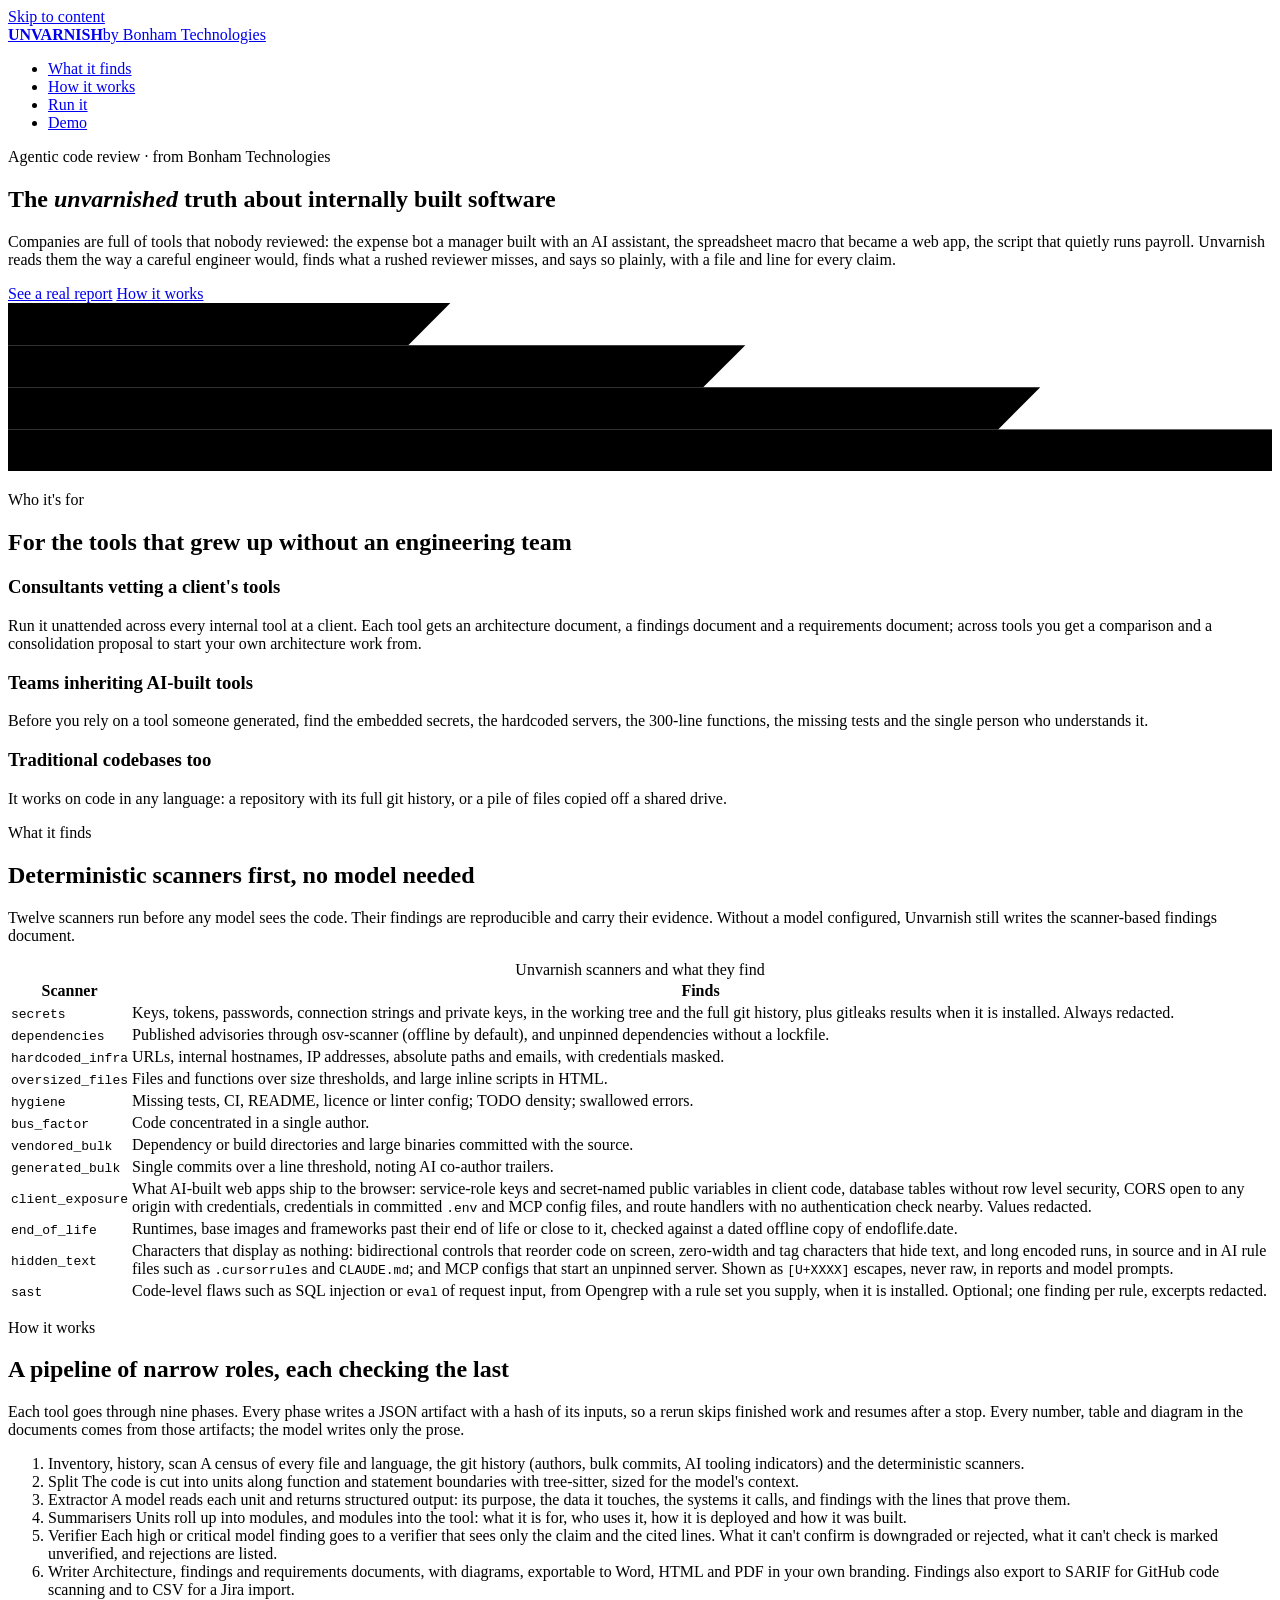
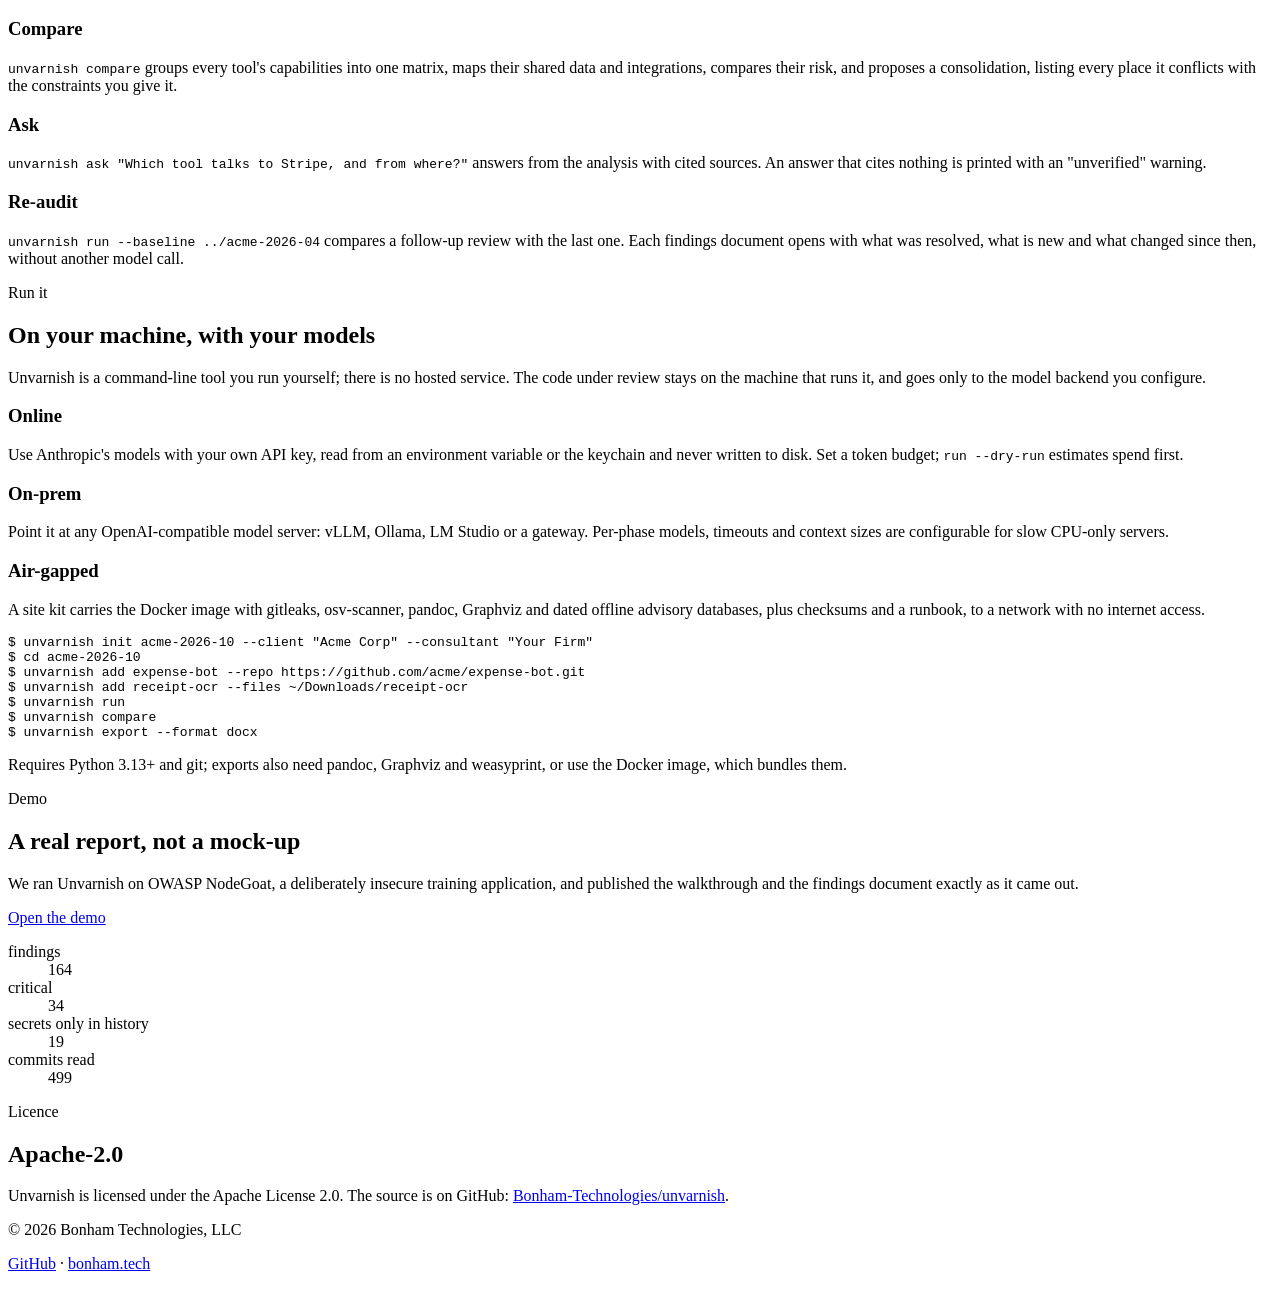
==== site/index.html @ 3416f508 "Merge remote-tracking branch 'origin/main' into UNVAR-89 Signed-off-by: Matt Bonham <100714890+mrbon" ====
<!DOCTYPE html>
<html lang="en">
<head>
    <meta charset="UTF-8">
    <meta name="viewport" content="width=device-width, initial-scale=1.0">
    <title>Unvarnish | The unvarnished truth about internally built software</title>
    <meta name="description" content="Unvarnish is a command-line tool for vetting internally built, often AI-generated tools. Point it at a repository or a pile of files and get evidence-backed findings, architecture and requirements documents, every claim traceable to a file and line.">
    <meta name="theme-color" content="#f3f0e8" media="(prefers-color-scheme: light)">
    <meta name="theme-color" content="#0f1113" media="(prefers-color-scheme: dark)">
    <link rel="canonical" href="https://unvarnish.tech/">
    <link rel="icon" href="/favicon.svg" type="image/svg+xml">

    <meta property="og:title" content="Unvarnish | Code review for the tools nobody reviewed">
    <meta property="og:description" content="Evidence-backed findings for internally built and AI-generated tools. Runs on your machine, online or air-gapped.">
    <meta property="og:type" content="website">
    <meta property="og:url" content="https://unvarnish.tech/">
    <meta property="og:image" content="https://unvarnish.tech/og-image.png">
    <meta property="og:image:width" content="1200">
    <meta property="og:image:height" content="630">
    <meta property="og:image:alt" content="Unvarnish: the unvarnished truth about internally built software">
    <meta property="og:site_name" content="Unvarnish">
    <meta name="twitter:card" content="summary_large_image">
    <meta name="twitter:title" content="Unvarnish | Code review for the tools nobody reviewed">
    <meta name="twitter:description" content="Evidence-backed findings for internally built and AI-generated tools. Runs on your machine, online or air-gapped.">
    <meta name="twitter:image" content="https://unvarnish.tech/og-image.png">

    <script type="application/ld+json">
    {
        "@context": "https://schema.org",
        "@type": "SoftwareApplication",
        "name": "Unvarnish",
        "url": "https://unvarnish.tech/",
        "applicationCategory": "DeveloperApplication",
        "operatingSystem": "Linux, macOS, Docker",
        "description": "A command-line tool for vetting internally built, often AI-generated tools: evidence-backed findings, architecture and requirements documents, and a cross-tool comparison.",
        "publisher": {
            "@type": "Organization",
            "name": "Bonham Technologies, LLC",
            "url": "https://bonham.tech/"
        }
    }
    </script>

    <link rel="preload" href="/fonts/archivo-latin-wght-normal.woff2" as="font" type="font/woff2" crossorigin>
    <link rel="stylesheet" href="/site.css">
</head>
<body>
<a class="skip-link" href="#main">Skip to content</a>

<header class="top">
    <div class="container bar">
        <a class="logo" href="/" aria-label="Unvarnish, by Bonham Technologies"><b>UNVARNISH</b><span>by Bonham Technologies</span></a>
        <nav aria-label="Main">
            <ul class="nav-links">
                <li><a href="#finds">What it finds</a></li>
                <li><a href="#how">How it works</a></li>
                <li><a href="#run">Run it</a></li>
                <li><a href="/demo/">Demo</a></li>
            </ul>
        </nav>
    </div>
</header>

<main id="main">
    <section class="hero">
        <div class="container">
            <p class="eyebrow">Agentic code review · from Bonham Technologies</p>
            <h1>The <em>unvarnished</em> truth about internally built software</h1>
            <p class="lede">Companies are full of tools that nobody reviewed: the expense bot a
                manager built with an AI assistant, the spreadsheet macro that became a web app,
                the script that quietly runs payroll. Unvarnish reads them the way a careful
                engineer would, finds what a rushed reviewer misses, and says so plainly, with a
                file and line for every claim.</p>
            <div class="cta">
                <a class="btn btn-primary" href="/demo/">See a real report</a>
                <a class="btn btn-ghost" href="#how">How it works</a>
            </div>
        </div>
        <!-- Motif: stripped layers. Coats cut back one by one to the solid base. -->
        <svg class="layers" viewBox="0 0 1200 160" preserveAspectRatio="none" aria-hidden="true" focusable="false">
            <path class="l1" d="M0 0H420L380 40H0Z"/>
            <path class="l2" d="M0 40H700L660 80H0Z"/>
            <path class="l3" d="M0 80H980L940 120H0Z"/>
            <rect y="120" width="1200" height="40"/>
        </svg>
    </section>

    <section id="who" class="section">
        <div class="container">
            <p class="eyebrow">Who it's for</p>
            <h2>For the tools that grew up without an engineering team</h2>
            <div class="grid three">
                <article class="card">
                    <h3>Consultants vetting a client's tools</h3>
                    <p>Run it unattended across every internal tool at a client. Each tool gets
                        an architecture document, a findings document and a requirements
                        document; across tools you get a comparison and a consolidation
                        proposal to start your own architecture work from.</p>
                </article>
                <article class="card">
                    <h3>Teams inheriting AI-built tools</h3>
                    <p>Before you rely on a tool someone generated, find the embedded secrets,
                        the hardcoded servers, the 300-line functions, the missing tests and the
                        single person who understands it.</p>
                </article>
                <article class="card">
                    <h3>Traditional codebases too</h3>
                    <p>It works on code in any language: a repository with its full git
                        history, or a pile of files copied off a shared drive.</p>
                </article>
            </div>
        </div>
    </section>

    <section id="finds" class="section alt">
        <div class="container">
            <p class="eyebrow">What it finds</p>
            <h2>Deterministic scanners first, no model needed</h2>
            <p class="section-lede">Twelve scanners run before any model sees the code. Their
                findings are reproducible and carry their evidence. Without a model configured,
                Unvarnish still writes the scanner-based findings document.</p>
            <div class="table-wrap">
                <table>
                    <caption class="visually-hidden">Unvarnish scanners and what they find</caption>
                    <thead><tr><th scope="col">Scanner</th><th scope="col">Finds</th></tr></thead>
                    <tbody>
                        <tr><td><code>secrets</code></td><td>Keys, tokens, passwords, connection strings and private keys, in the working tree and the full git history, plus gitleaks results when it is installed. Always redacted.</td></tr>
                        <tr><td><code>dependencies</code></td><td>Published advisories through osv-scanner (offline by default), and unpinned dependencies without a lockfile.</td></tr>
                        <tr><td><code>hardcoded_infra</code></td><td>URLs, internal hostnames, IP addresses, absolute paths and emails, with credentials masked.</td></tr>
                        <tr><td><code>oversized_files</code></td><td>Files and functions over size thresholds, and large inline scripts in HTML.</td></tr>
                        <tr><td><code>hygiene</code></td><td>Missing tests, CI, README, licence or linter config; TODO density; swallowed errors.</td></tr>
                        <tr><td><code>bus_factor</code></td><td>Code concentrated in a single author.</td></tr>
                        <tr><td><code>vendored_bulk</code></td><td>Dependency or build directories and large binaries committed with the source.</td></tr>
                        <tr><td><code>generated_bulk</code></td><td>Single commits over a line threshold, noting AI co-author trailers.</td></tr>
                        <tr><td><code>client_exposure</code></td><td>What AI-built web apps ship to the browser: service-role keys and secret-named public variables in client code, database tables without row level security, CORS open to any origin with credentials, credentials in committed <code>.env</code> and MCP config files, and route handlers with no authentication check nearby. Values redacted.</td></tr>
                        <tr><td><code>end_of_life</code></td><td>Runtimes, base images and frameworks past their end of life or close to it, checked against a dated offline copy of endoflife.date.</td></tr>
                        <tr><td><code>hidden_text</code></td><td>Characters that display as nothing: bidirectional controls that reorder code on screen, zero-width and tag characters that hide text, and long encoded runs, in source and in AI rule files such as <code>.cursorrules</code> and <code>CLAUDE.md</code>; and MCP configs that start an unpinned server. Shown as <code>[U+XXXX]</code> escapes, never raw, in reports and model prompts.</td></tr>
                        <tr><td><code>sast</code></td><td>Code-level flaws such as SQL injection or <code>eval</code> of request input, from Opengrep with a rule set you supply, when it is installed. Optional; one finding per rule, excerpts redacted.</td></tr>
                    </tbody>
                </table>
            </div>
        </div>
    </section>

    <section id="how" class="section">
        <div class="container">
            <p class="eyebrow">How it works</p>
            <h2>A pipeline of narrow roles, each checking the last</h2>
            <p class="section-lede">Each tool goes through nine phases. Every phase writes a
                JSON artifact with a hash of its inputs, so a rerun skips finished work and
                resumes after a stop. Every number, table and diagram in the documents comes
                from those artifacts; the model writes only the prose.</p>
            <ol class="steps">
                <li><span class="step-name">Inventory, history, scan</span>
                    <span class="step-text">A census of every file and language, the git
                    history (authors, bulk commits, AI tooling indicators) and the deterministic
                    scanners.</span></li>
                <li><span class="step-name">Split</span>
                    <span class="step-text">The code is cut into units along function and
                    statement boundaries with tree-sitter, sized for the model's
                    context.</span></li>
                <li><span class="step-name">Extractor</span>
                    <span class="step-text">A model reads each unit and returns structured
                    output: its purpose, the data it touches, the systems it calls, and
                    findings with the lines that prove them.</span></li>
                <li><span class="step-name">Summarisers</span>
                    <span class="step-text">Units roll up into modules, and modules into the
                    tool: what it is for, who uses it, how it is deployed and how it was
                    built.</span></li>
                <li><span class="step-name">Verifier</span>
                    <span class="step-text">Each high or critical model finding goes to a
                    verifier that sees only the claim and the cited lines. What it can't
                    confirm is downgraded or rejected, what it can't check is marked
                    unverified, and rejections are listed.</span></li>
                <li><span class="step-name">Writer</span>
                    <span class="step-text">Architecture, findings and requirements documents,
                    with diagrams, exportable to Word, HTML and PDF in your own branding.
                    Findings also export to SARIF for GitHub code scanning and to CSV for a
                    Jira import.</span></li>
            </ol>
            <div class="grid three after-steps">
                <article class="card">
                    <h3>Compare</h3>
                    <p><code>unvarnish compare</code> groups every tool's capabilities into one
                        matrix, maps their shared data and integrations, compares their risk, and
                        proposes a consolidation, listing every place it conflicts with the
                        constraints you give it.</p>
                </article>
                <article class="card">
                    <h3>Ask</h3>
                    <p><code>unvarnish ask "Which tool talks to Stripe, and from where?"</code>
                        answers from the analysis with cited sources. An answer that cites
                        nothing is printed with an "unverified" warning.</p>
                </article>
                <article class="card">
                    <h3>Re-audit</h3>
                    <p><code>unvarnish run --baseline ../acme-2026-04</code> compares a follow-up
                        review with the last one. Each findings document opens with what was
                        resolved, what is new and what changed since then, without another
                        model call.</p>
                </article>
            </div>
        </div>
    </section>

    <section id="run" class="section alt">
        <div class="container">
            <p class="eyebrow">Run it</p>
            <h2>On your machine, with your models</h2>
            <p class="section-lede">Unvarnish is a command-line tool you run yourself; there
                is no hosted service. The code under review stays on the machine that runs it,
                and goes only to the model backend you configure.</p>
            <div class="grid three">
                <article class="card">
                    <h3>Online</h3>
                    <p>Use Anthropic's models with your own API key, read from an environment
                        variable or the keychain and never written to disk. Set a token budget;
                        <code>run --dry-run</code> estimates spend first.</p>
                </article>
                <article class="card">
                    <h3>On-prem</h3>
                    <p>Point it at any OpenAI-compatible model server: vLLM, Ollama, LM Studio
                        or a gateway. Per-phase models, timeouts and context sizes are
                        configurable for slow CPU-only servers.</p>
                </article>
                <article class="card">
                    <h3>Air-gapped</h3>
                    <p>A site kit carries the Docker image with gitleaks, osv-scanner, pandoc,
                        Graphviz and dated offline advisory databases, plus checksums and a
                        runbook, to a network with no internet access.</p>
                </article>
            </div>
            <pre class="term" tabindex="0" aria-label="Example commands"><code><span class="prompt">$</span> unvarnish init acme-2026-10 --client "Acme Corp" --consultant "Your Firm"
<span class="prompt">$</span> cd acme-2026-10
<span class="prompt">$</span> unvarnish add expense-bot --repo https://github.com/acme/expense-bot.git
<span class="prompt">$</span> unvarnish add receipt-ocr --files ~/Downloads/receipt-ocr
<span class="prompt">$</span> unvarnish run
<span class="prompt">$</span> unvarnish compare
<span class="prompt">$</span> unvarnish export --format docx</code></pre>
            <p class="note">Requires Python 3.13+ and git; exports also need pandoc, Graphviz and
                weasyprint, or use the Docker image, which bundles them.</p>
        </div>
    </section>

    <section id="demo" class="section">
        <div class="container demo-teaser">
            <div>
                <p class="eyebrow">Demo</p>
                <h2>A real report, not a mock-up</h2>
                <p class="section-lede">We ran Unvarnish on OWASP NodeGoat, a deliberately
                    insecure training application, and published the walkthrough and the
                    findings document exactly as it came out.</p>
                <a class="btn btn-primary" href="/demo/">Open the demo</a>
            </div>
            <dl class="stats">
                <div><dt>findings</dt><dd>164</dd></div>
                <div><dt>critical</dt><dd>34</dd></div>
                <div><dt>secrets only in history</dt><dd>19</dd></div>
                <div><dt>commits read</dt><dd>499</dd></div>
            </dl>
        </div>
    </section>

    <section id="licence" class="section alt">
        <div class="container narrow">
            <p class="eyebrow">Licence</p>
            <h2>Apache-2.0</h2>
            <p class="section-lede">Unvarnish is licensed under the Apache License 2.0. The
                source is on GitHub:
                <a href="https://github.com/Bonham-Technologies/unvarnish">Bonham-Technologies/unvarnish</a>.</p>
        </div>
    </section>
</main>

<footer class="foot">
    <div class="container foot-bar">
        <p>© 2026 Bonham Technologies, LLC</p>
        <p><a href="https://github.com/Bonham-Technologies/unvarnish">GitHub</a> · <a href="https://bonham.tech/">bonham.tech</a></p>
    </div>
</footer>
</body>
</html>
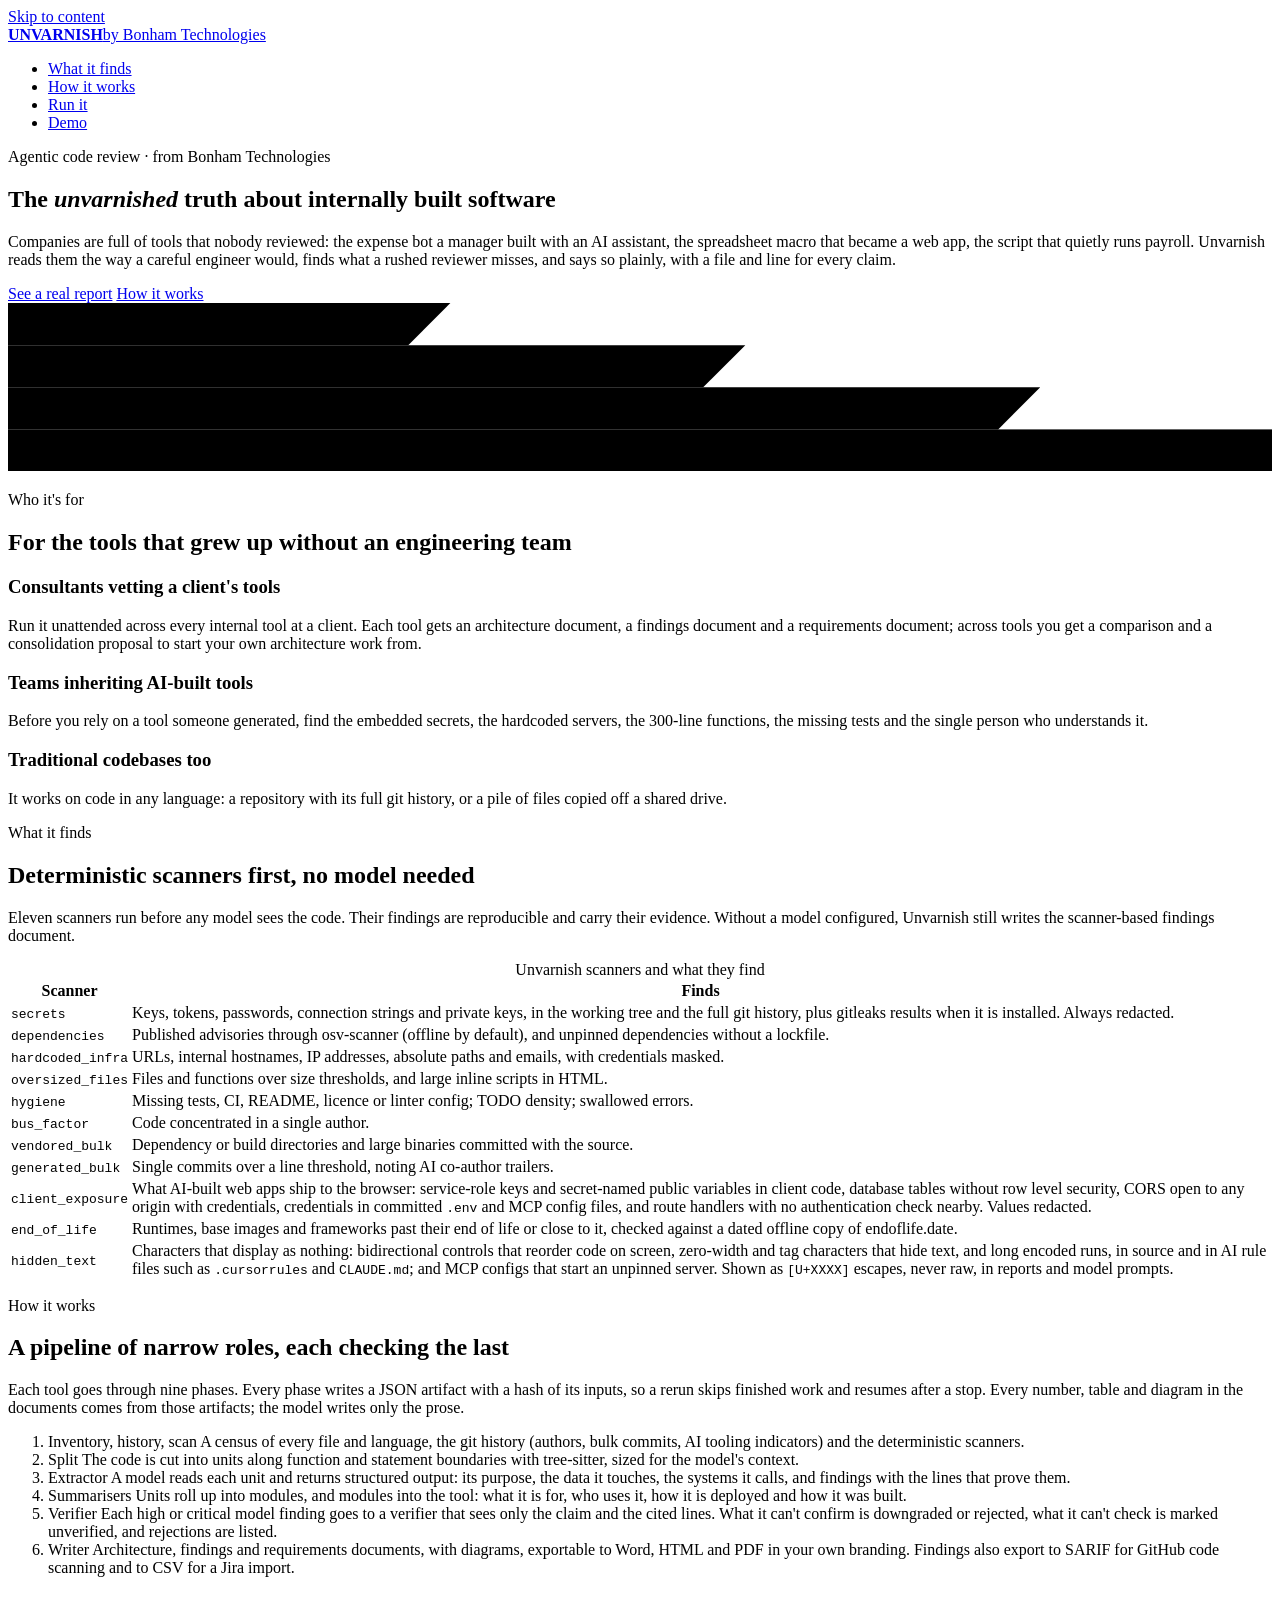
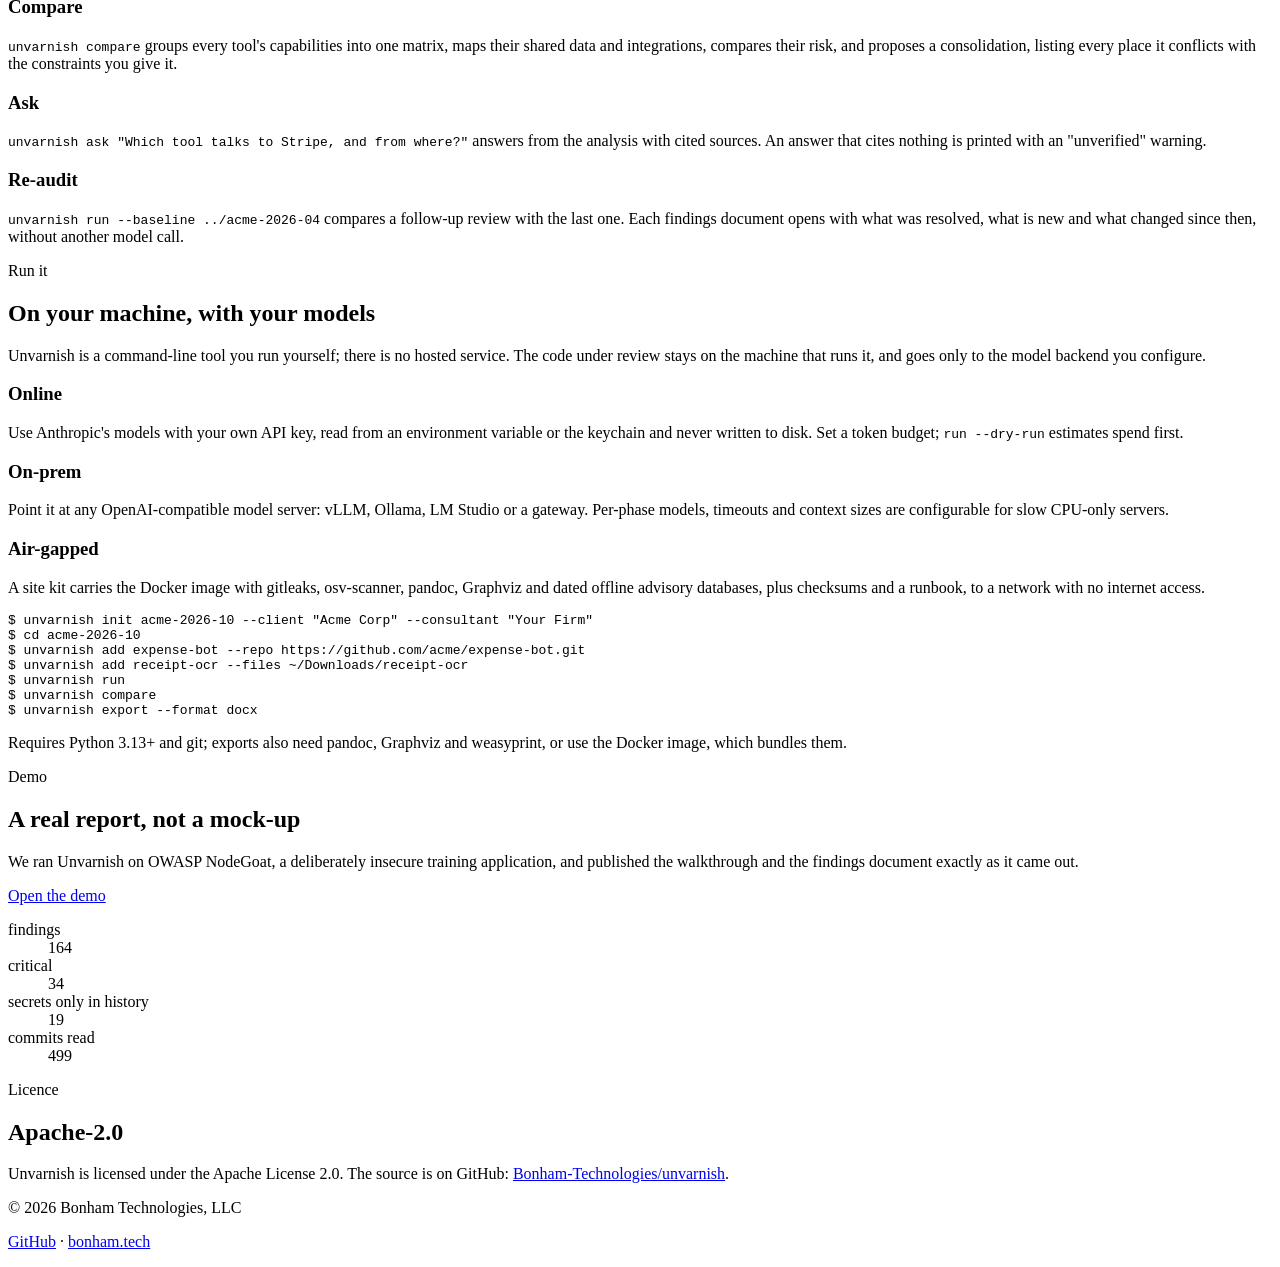
==== commit 9db4f0fb: "Merge remote-tracking branch 'origin/main' into UNVAR-84 Signed-off-by: Matt Bonham <100714890+mrbon" ====
--- a/site/index.html
+++ b/site/index.html
@@ -116,7 +116,7 @@
         <div class="container">
             <p class="eyebrow">What it finds</p>
             <h2>Deterministic scanners first, no model needed</h2>
-            <p class="section-lede">Twelve scanners run before any model sees the code. Their
+            <p class="section-lede">Eleven scanners run before any model sees the code. Their
                 findings are reproducible and carry their evidence. Without a model configured,
                 Unvarnish still writes the scanner-based findings document.</p>
             <div class="table-wrap">
@@ -135,7 +135,6 @@
                         <tr><td><code>client_exposure</code></td><td>What AI-built web apps ship to the browser: service-role keys and secret-named public variables in client code, database tables without row level security, CORS open to any origin with credentials, credentials in committed <code>.env</code> and MCP config files, and route handlers with no authentication check nearby. Values redacted.</td></tr>
                         <tr><td><code>end_of_life</code></td><td>Runtimes, base images and frameworks past their end of life or close to it, checked against a dated offline copy of endoflife.date.</td></tr>
                         <tr><td><code>hidden_text</code></td><td>Characters that display as nothing: bidirectional controls that reorder code on screen, zero-width and tag characters that hide text, and long encoded runs, in source and in AI rule files such as <code>.cursorrules</code> and <code>CLAUDE.md</code>; and MCP configs that start an unpinned server. Shown as <code>[U+XXXX]</code> escapes, never raw, in reports and model prompts.</td></tr>
-                        <tr><td><code>sast</code></td><td>Code-level flaws such as SQL injection or <code>eval</code> of request input, from Opengrep with a rule set you supply, when it is installed. Optional; one finding per rule, excerpts redacted.</td></tr>
                     </tbody>
                 </table>
             </div>
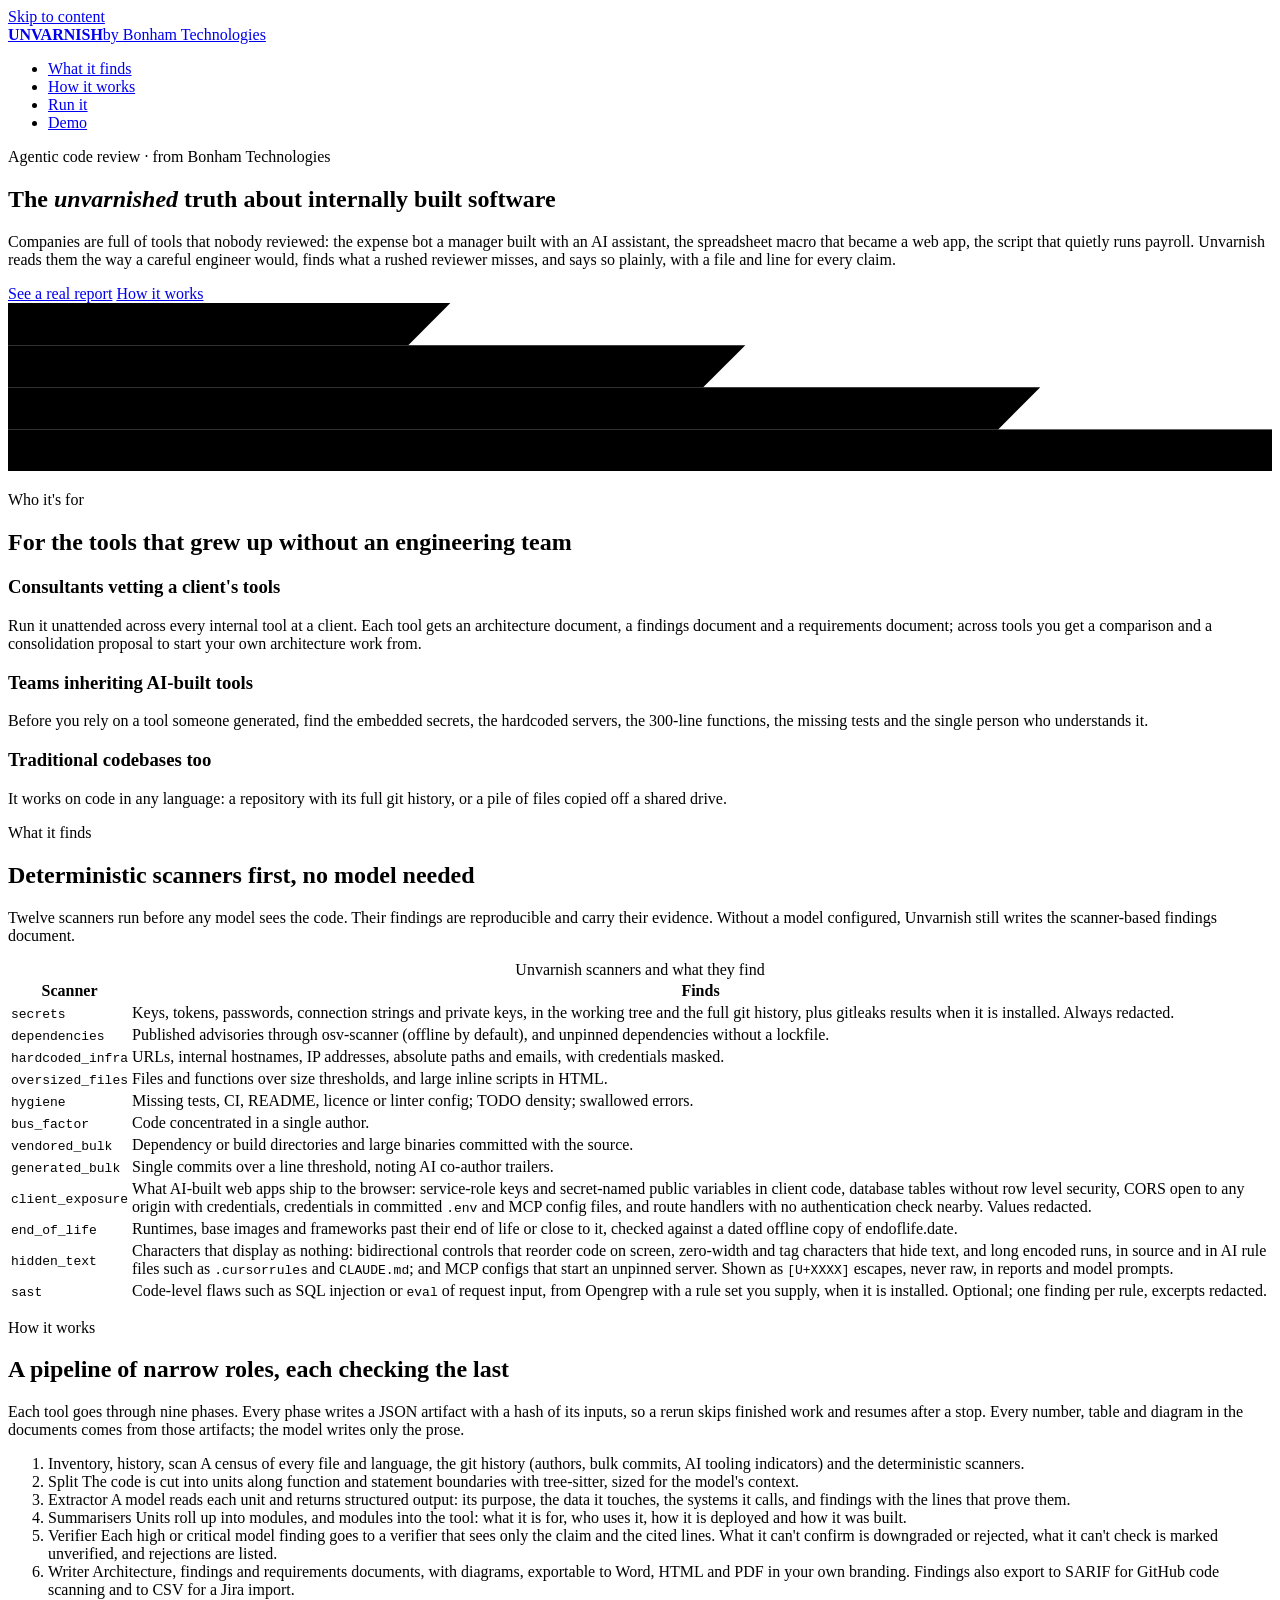
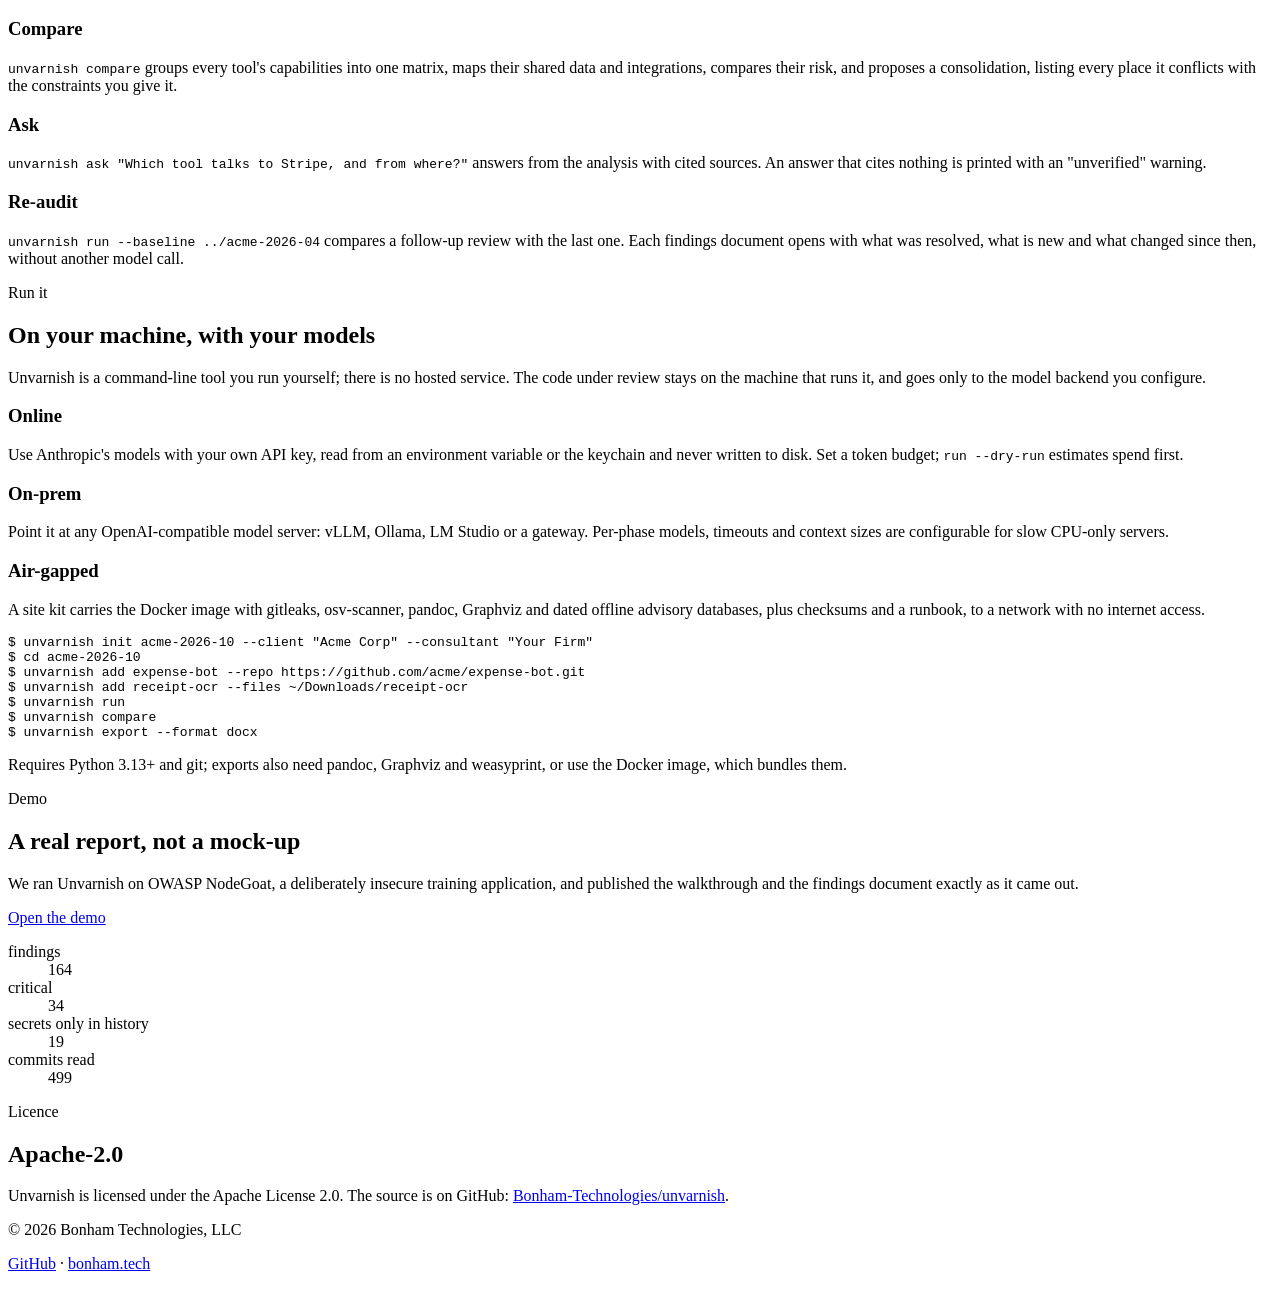
==== commit 9da734cf: "feat: optional Opengrep sast scanner with local rules, offline (#36)" ====
--- a/site/index.html
+++ b/site/index.html
@@ -116,7 +116,7 @@
         <div class="container">
             <p class="eyebrow">What it finds</p>
             <h2>Deterministic scanners first, no model needed</h2>
-            <p class="section-lede">Eleven scanners run before any model sees the code. Their
+            <p class="section-lede">Twelve scanners run before any model sees the code. Their
                 findings are reproducible and carry their evidence. Without a model configured,
                 Unvarnish still writes the scanner-based findings document.</p>
             <div class="table-wrap">
@@ -135,6 +135,7 @@
                         <tr><td><code>client_exposure</code></td><td>What AI-built web apps ship to the browser: service-role keys and secret-named public variables in client code, database tables without row level security, CORS open to any origin with credentials, credentials in committed <code>.env</code> and MCP config files, and route handlers with no authentication check nearby. Values redacted.</td></tr>
                         <tr><td><code>end_of_life</code></td><td>Runtimes, base images and frameworks past their end of life or close to it, checked against a dated offline copy of endoflife.date.</td></tr>
                         <tr><td><code>hidden_text</code></td><td>Characters that display as nothing: bidirectional controls that reorder code on screen, zero-width and tag characters that hide text, and long encoded runs, in source and in AI rule files such as <code>.cursorrules</code> and <code>CLAUDE.md</code>; and MCP configs that start an unpinned server. Shown as <code>[U+XXXX]</code> escapes, never raw, in reports and model prompts.</td></tr>
+                        <tr><td><code>sast</code></td><td>Code-level flaws such as SQL injection or <code>eval</code> of request input, from Opengrep with a rule set you supply, when it is installed. Optional; one finding per rule, excerpts redacted.</td></tr>
                     </tbody>
                 </table>
             </div>
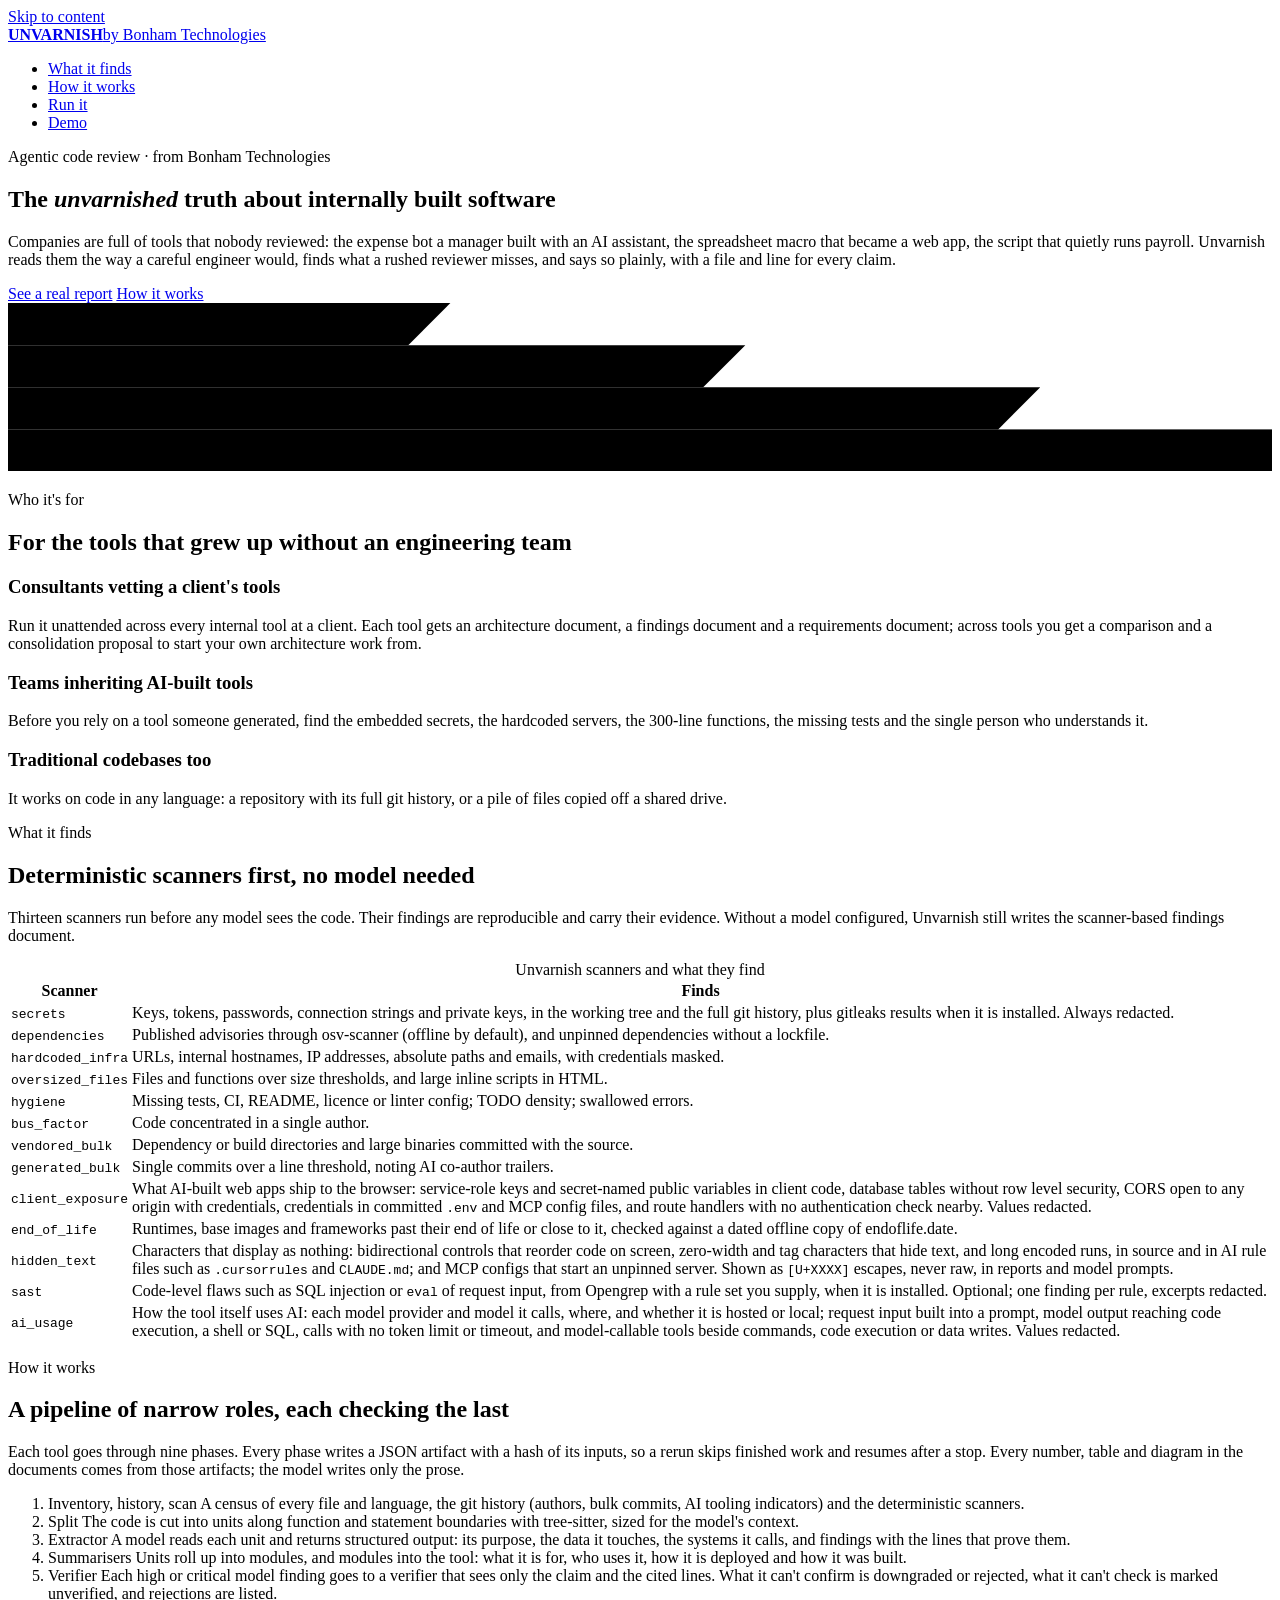
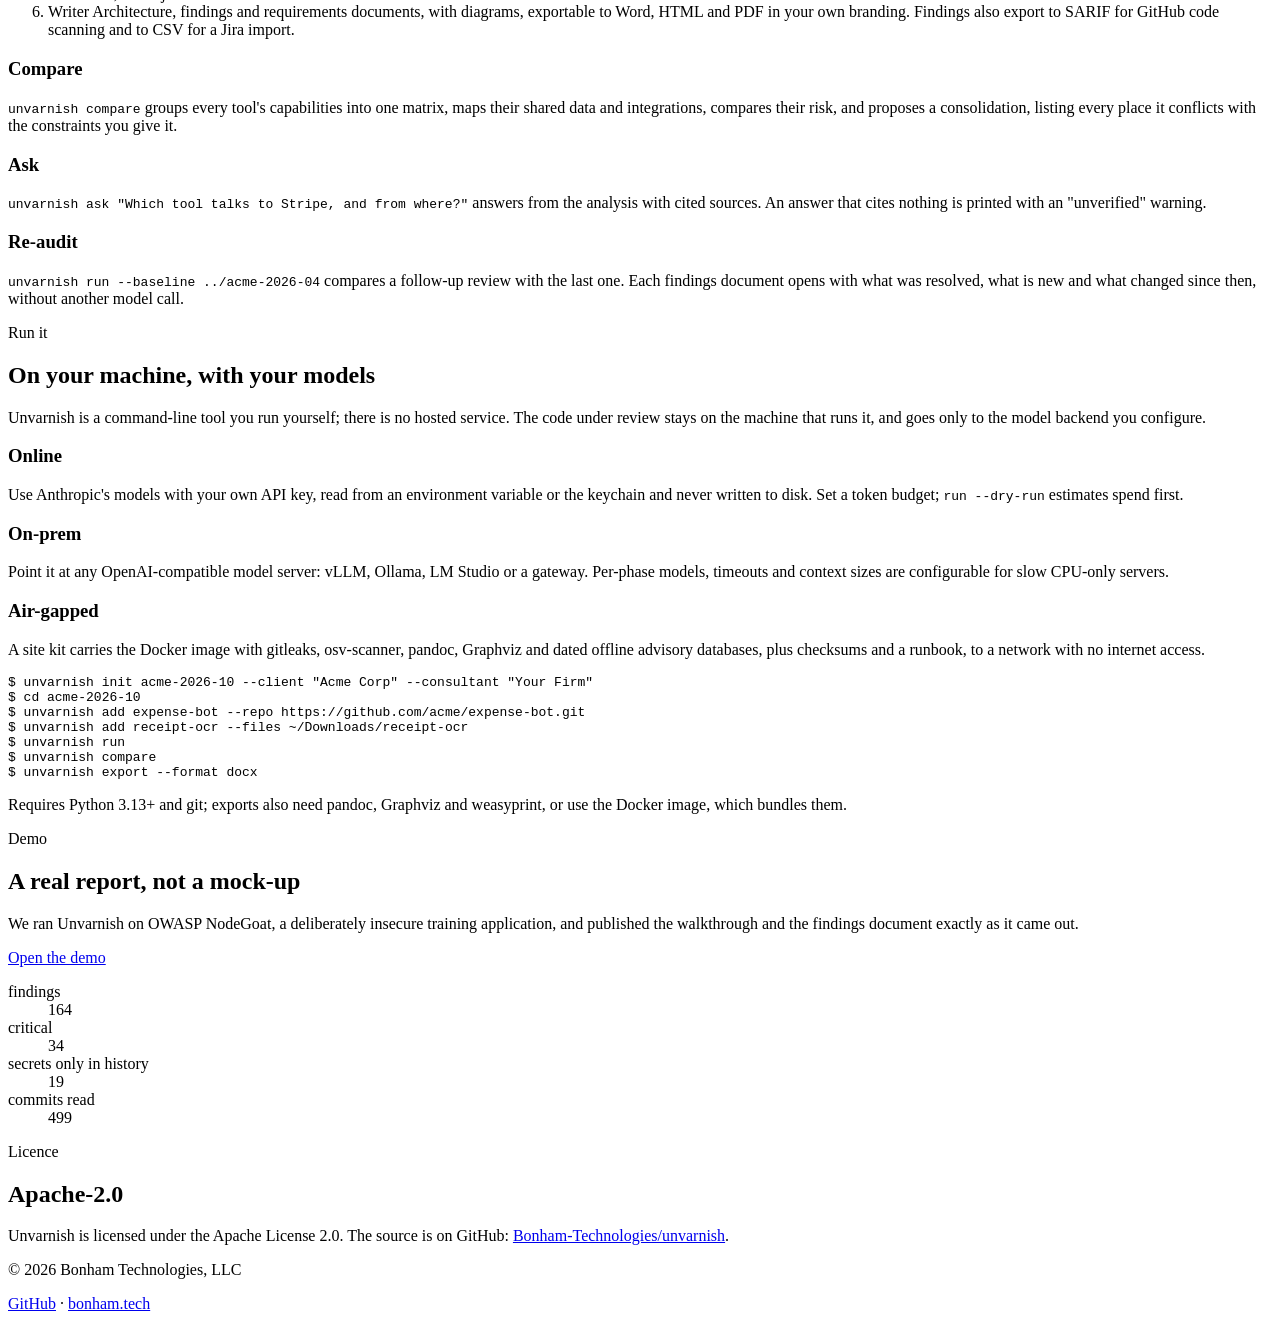
==== commit 0083740c: "Merge remote-tracking branch 'origin/main' into UNVAR-91b Signed-off-by: Matt Bonham <100714890+mrbo" ====
--- a/site/index.html
+++ b/site/index.html
@@ -116,7 +116,7 @@
         <div class="container">
             <p class="eyebrow">What it finds</p>
             <h2>Deterministic scanners first, no model needed</h2>
-            <p class="section-lede">Twelve scanners run before any model sees the code. Their
+            <p class="section-lede">Thirteen scanners run before any model sees the code. Their
                 findings are reproducible and carry their evidence. Without a model configured,
                 Unvarnish still writes the scanner-based findings document.</p>
             <div class="table-wrap">
@@ -136,6 +136,7 @@
                         <tr><td><code>end_of_life</code></td><td>Runtimes, base images and frameworks past their end of life or close to it, checked against a dated offline copy of endoflife.date.</td></tr>
                         <tr><td><code>hidden_text</code></td><td>Characters that display as nothing: bidirectional controls that reorder code on screen, zero-width and tag characters that hide text, and long encoded runs, in source and in AI rule files such as <code>.cursorrules</code> and <code>CLAUDE.md</code>; and MCP configs that start an unpinned server. Shown as <code>[U+XXXX]</code> escapes, never raw, in reports and model prompts.</td></tr>
                         <tr><td><code>sast</code></td><td>Code-level flaws such as SQL injection or <code>eval</code> of request input, from Opengrep with a rule set you supply, when it is installed. Optional; one finding per rule, excerpts redacted.</td></tr>
+                        <tr><td><code>ai_usage</code></td><td>How the tool itself uses AI: each model provider and model it calls, where, and whether it is hosted or local; request input built into a prompt, model output reaching code execution, a shell or SQL, calls with no token limit or timeout, and model-callable tools beside commands, code execution or data writes. Values redacted.</td></tr>
                     </tbody>
                 </table>
             </div>
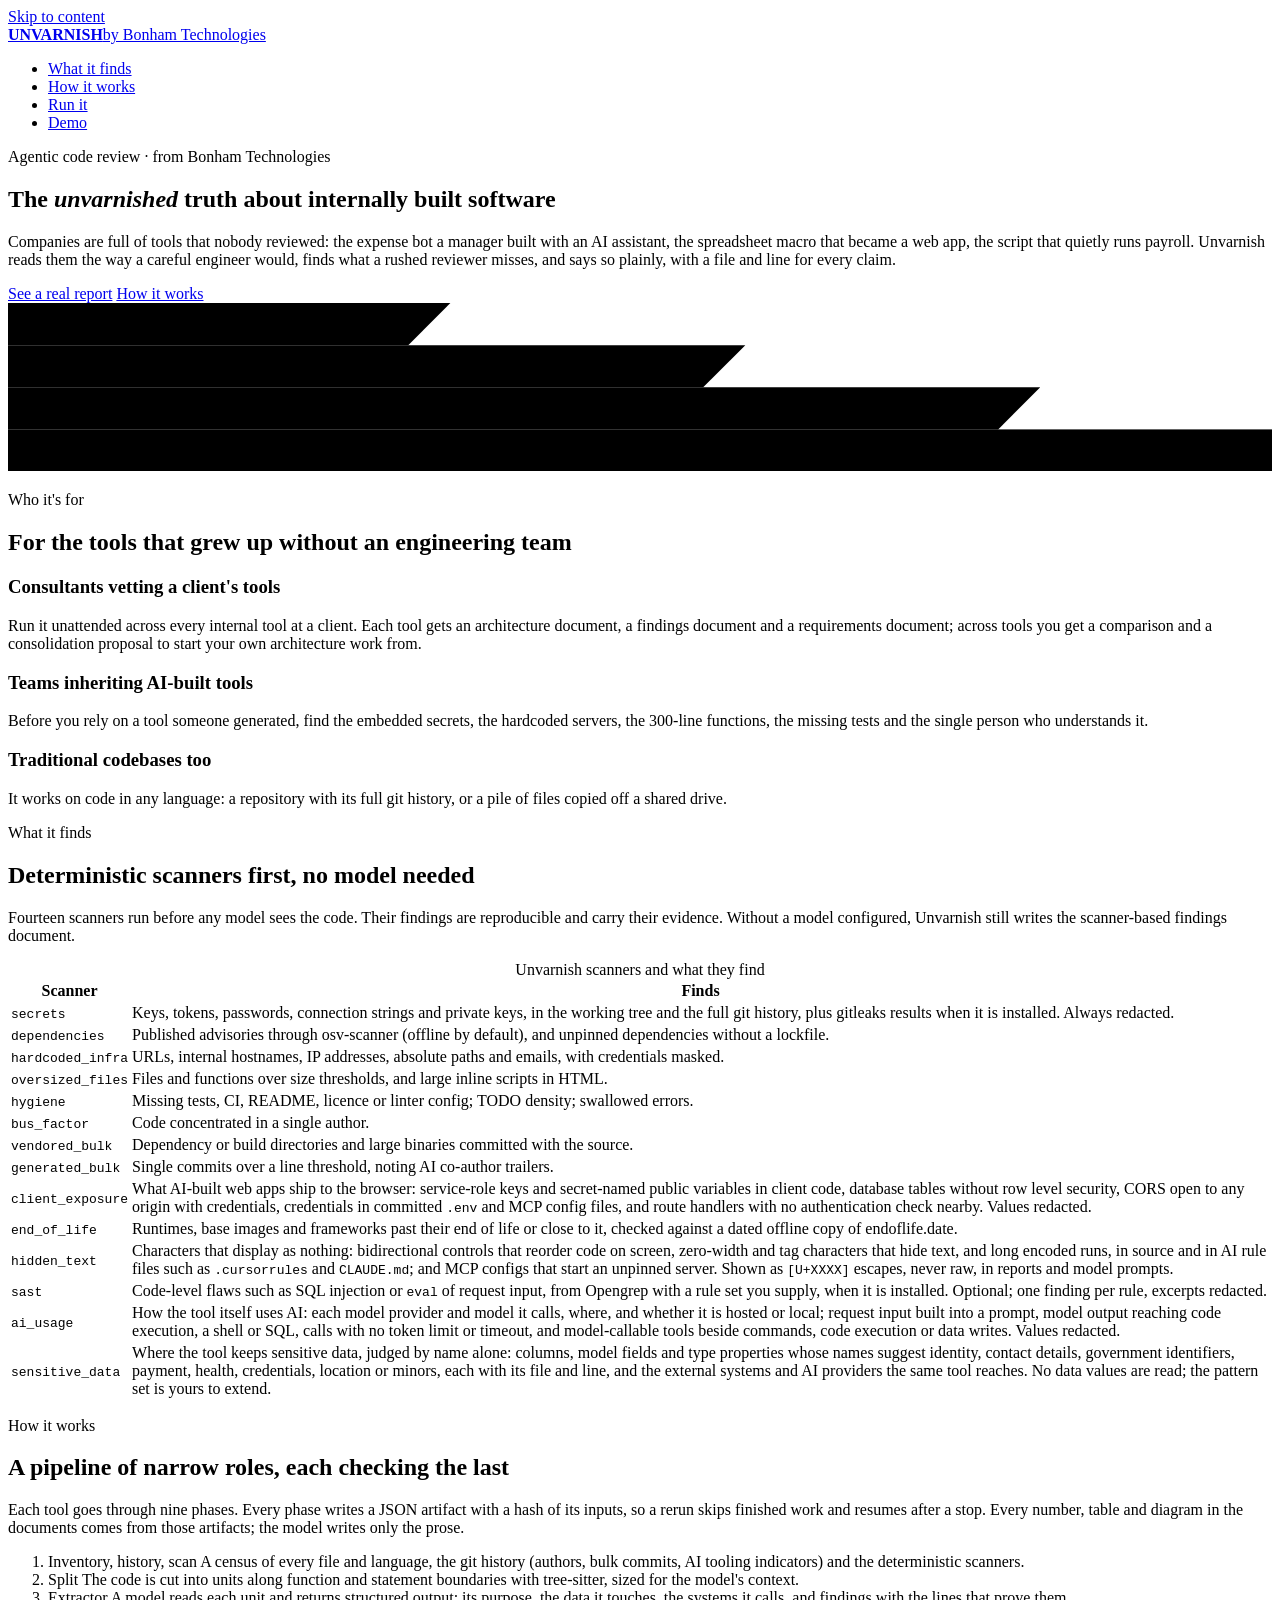
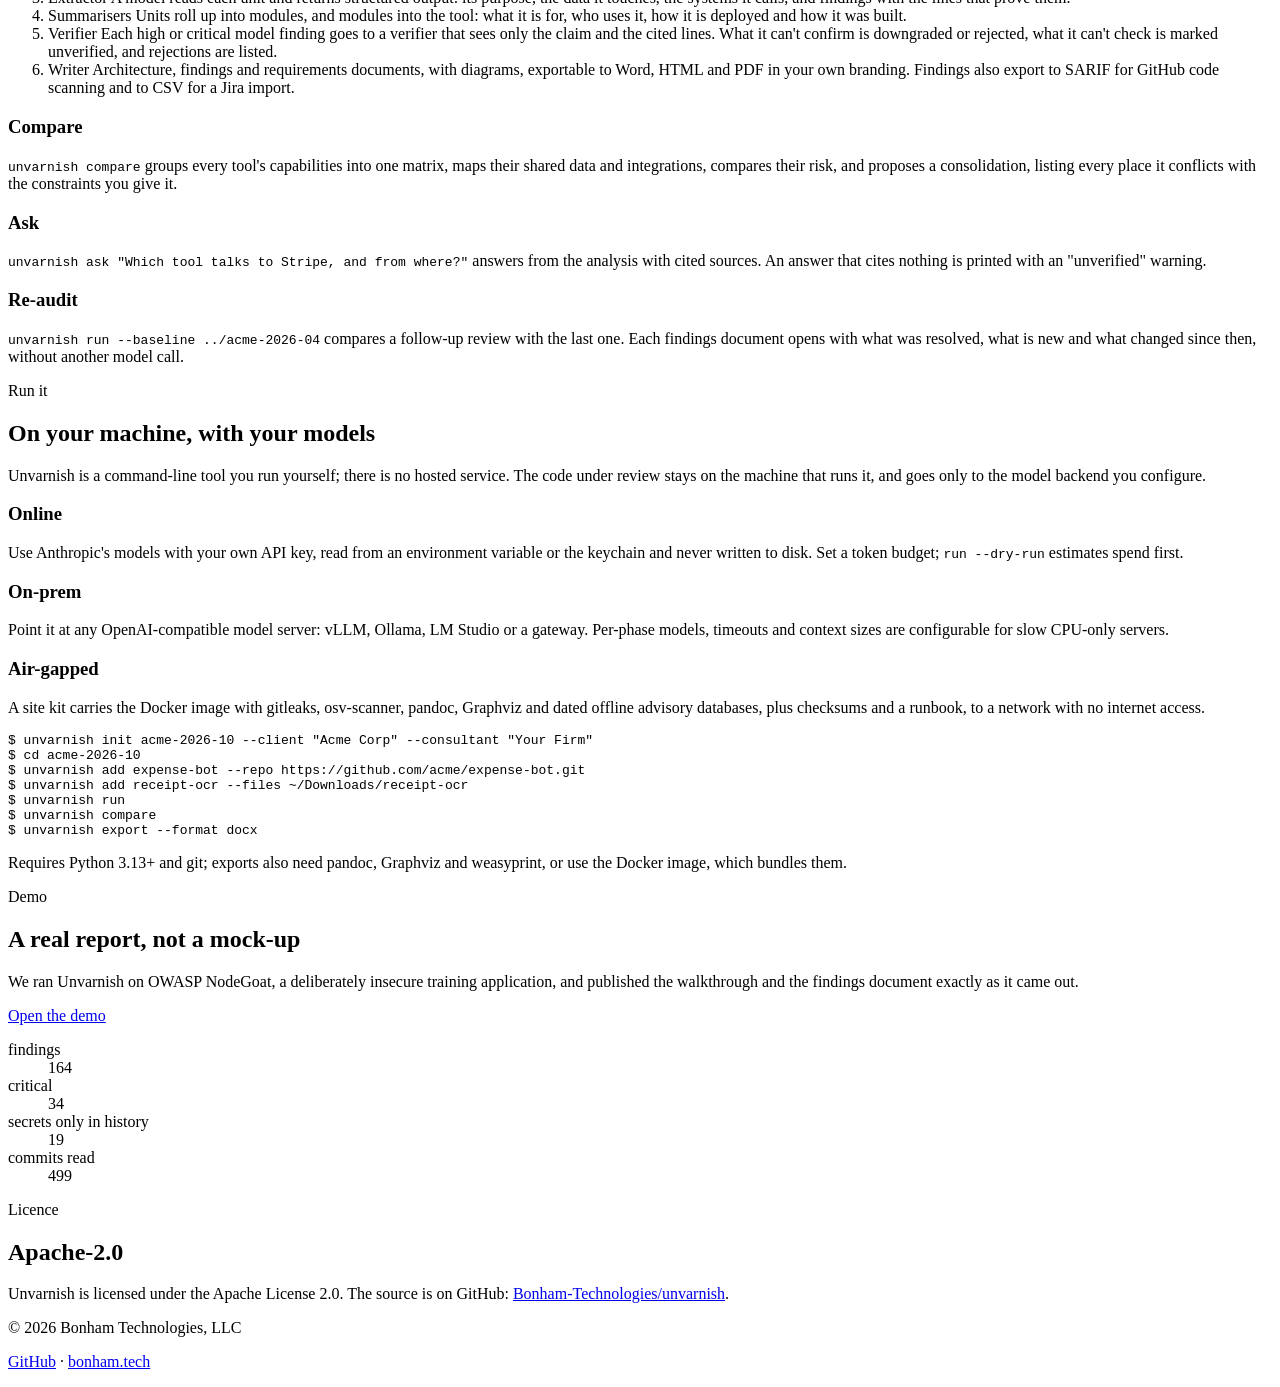
==== commit e9405002: "feat: name the sensitive data a tool holds, by field name, in requirements.md requirements.md had a " ====
--- a/site/index.html
+++ b/site/index.html
@@ -116,7 +116,7 @@
         <div class="container">
             <p class="eyebrow">What it finds</p>
             <h2>Deterministic scanners first, no model needed</h2>
-            <p class="section-lede">Thirteen scanners run before any model sees the code. Their
+            <p class="section-lede">Fourteen scanners run before any model sees the code. Their
                 findings are reproducible and carry their evidence. Without a model configured,
                 Unvarnish still writes the scanner-based findings document.</p>
             <div class="table-wrap">
@@ -137,6 +137,7 @@
                         <tr><td><code>hidden_text</code></td><td>Characters that display as nothing: bidirectional controls that reorder code on screen, zero-width and tag characters that hide text, and long encoded runs, in source and in AI rule files such as <code>.cursorrules</code> and <code>CLAUDE.md</code>; and MCP configs that start an unpinned server. Shown as <code>[U+XXXX]</code> escapes, never raw, in reports and model prompts.</td></tr>
                         <tr><td><code>sast</code></td><td>Code-level flaws such as SQL injection or <code>eval</code> of request input, from Opengrep with a rule set you supply, when it is installed. Optional; one finding per rule, excerpts redacted.</td></tr>
                         <tr><td><code>ai_usage</code></td><td>How the tool itself uses AI: each model provider and model it calls, where, and whether it is hosted or local; request input built into a prompt, model output reaching code execution, a shell or SQL, calls with no token limit or timeout, and model-callable tools beside commands, code execution or data writes. Values redacted.</td></tr>
+                        <tr><td><code>sensitive_data</code></td><td>Where the tool keeps sensitive data, judged by name alone: columns, model fields and type properties whose names suggest identity, contact details, government identifiers, payment, health, credentials, location or minors, each with its file and line, and the external systems and AI providers the same tool reaches. No data values are read; the pattern set is yours to extend.</td></tr>
                     </tbody>
                 </table>
             </div>
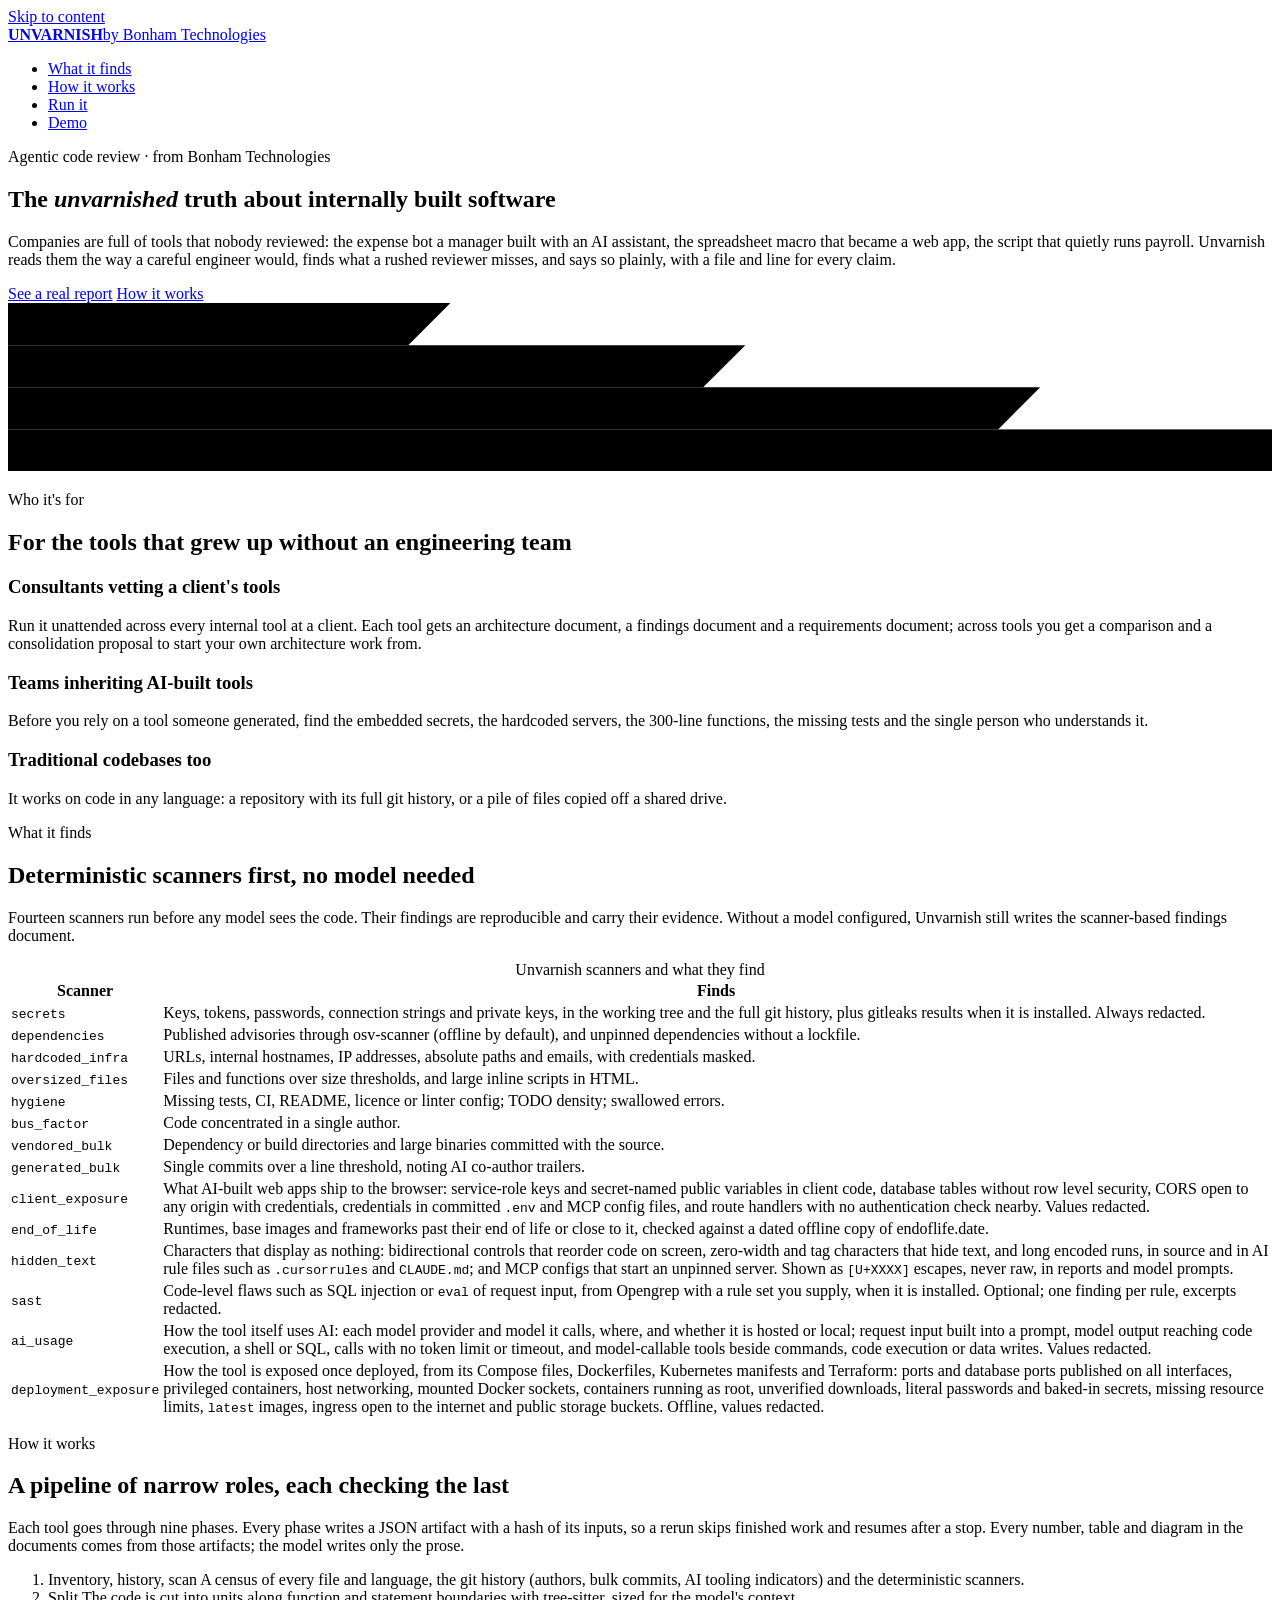
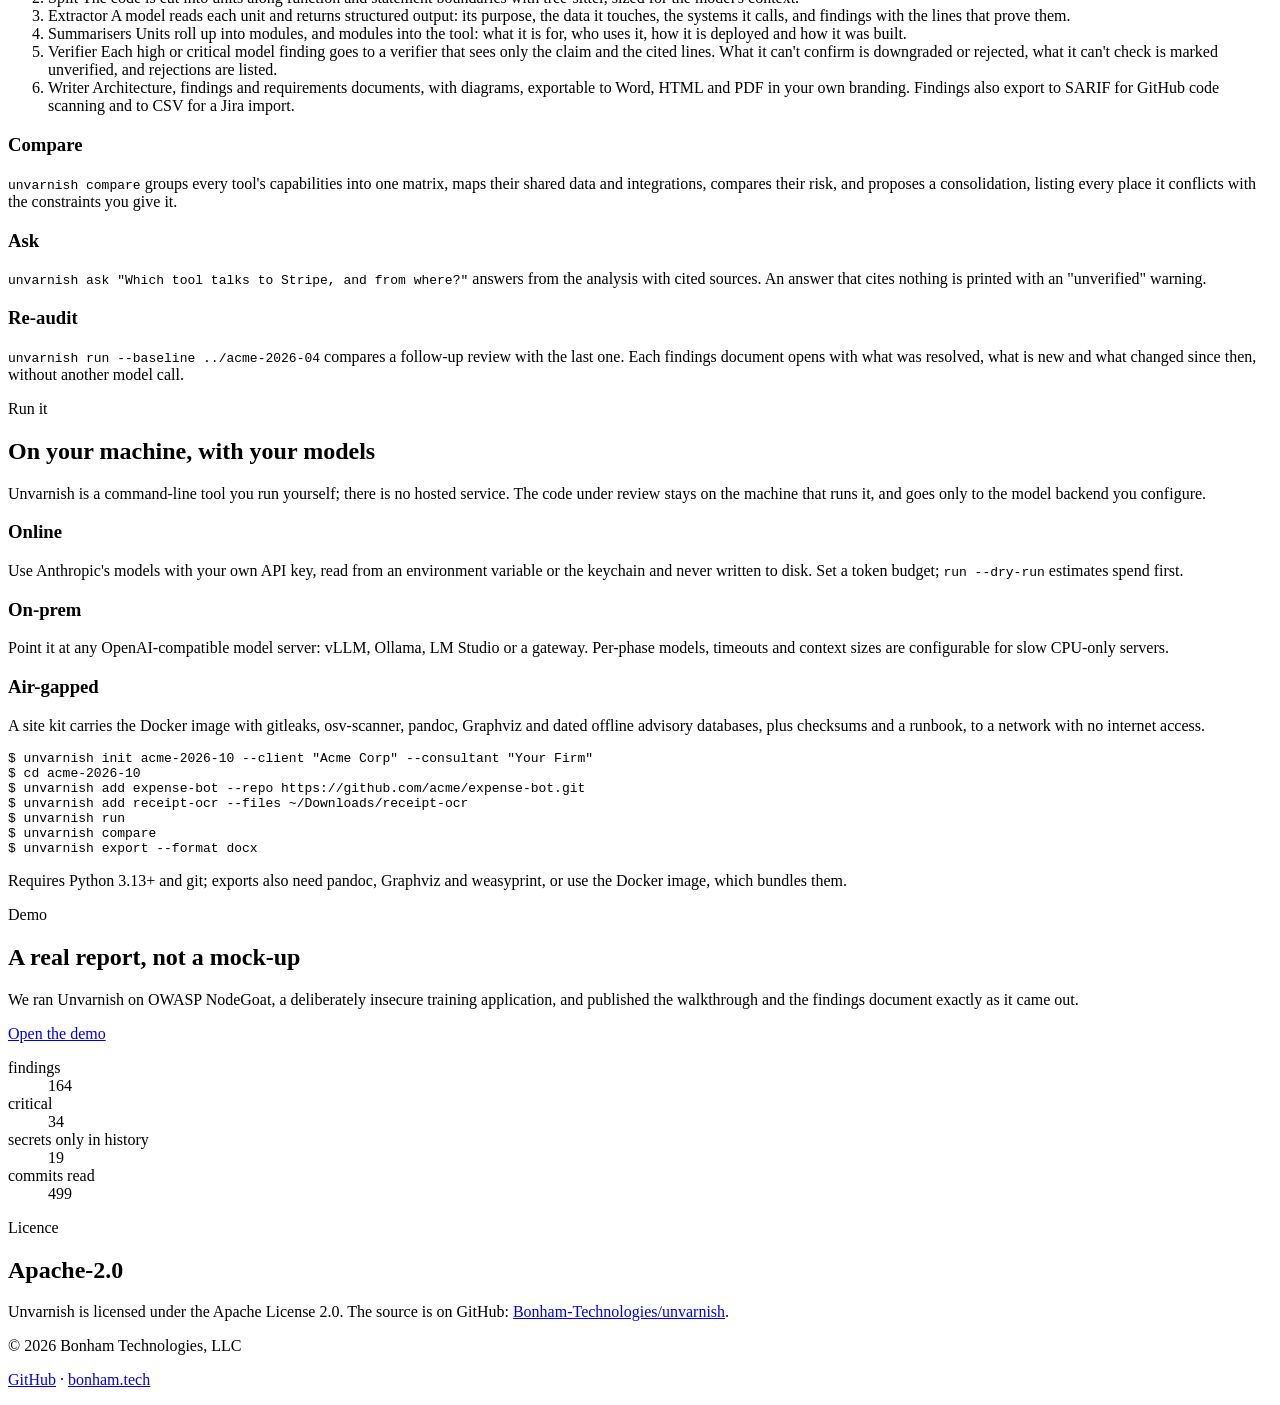
==== commit 68134971: "feat: offline deployment_exposure scanner for Compose, Dockerfile, Kubernetes and Terraform Nothing " ====
--- a/site/index.html
+++ b/site/index.html
@@ -137,7 +137,7 @@
                         <tr><td><code>hidden_text</code></td><td>Characters that display as nothing: bidirectional controls that reorder code on screen, zero-width and tag characters that hide text, and long encoded runs, in source and in AI rule files such as <code>.cursorrules</code> and <code>CLAUDE.md</code>; and MCP configs that start an unpinned server. Shown as <code>[U+XXXX]</code> escapes, never raw, in reports and model prompts.</td></tr>
                         <tr><td><code>sast</code></td><td>Code-level flaws such as SQL injection or <code>eval</code> of request input, from Opengrep with a rule set you supply, when it is installed. Optional; one finding per rule, excerpts redacted.</td></tr>
                         <tr><td><code>ai_usage</code></td><td>How the tool itself uses AI: each model provider and model it calls, where, and whether it is hosted or local; request input built into a prompt, model output reaching code execution, a shell or SQL, calls with no token limit or timeout, and model-callable tools beside commands, code execution or data writes. Values redacted.</td></tr>
-                        <tr><td><code>sensitive_data</code></td><td>Where the tool keeps sensitive data, judged by name alone: columns, model fields and type properties whose names suggest identity, contact details, government identifiers, payment, health, credentials, location or minors, each with its file and line, and the external systems and AI providers the same tool reaches. No data values are read; the pattern set is yours to extend.</td></tr>
+                        <tr><td><code>deployment_exposure</code></td><td>How the tool is exposed once deployed, from its Compose files, Dockerfiles, Kubernetes manifests and Terraform: ports and database ports published on all interfaces, privileged containers, host networking, mounted Docker sockets, containers running as root, unverified downloads, literal passwords and baked-in secrets, missing resource limits, <code>latest</code> images, ingress open to the internet and public storage buckets. Offline, values redacted.</td></tr>
                     </tbody>
                 </table>
             </div>
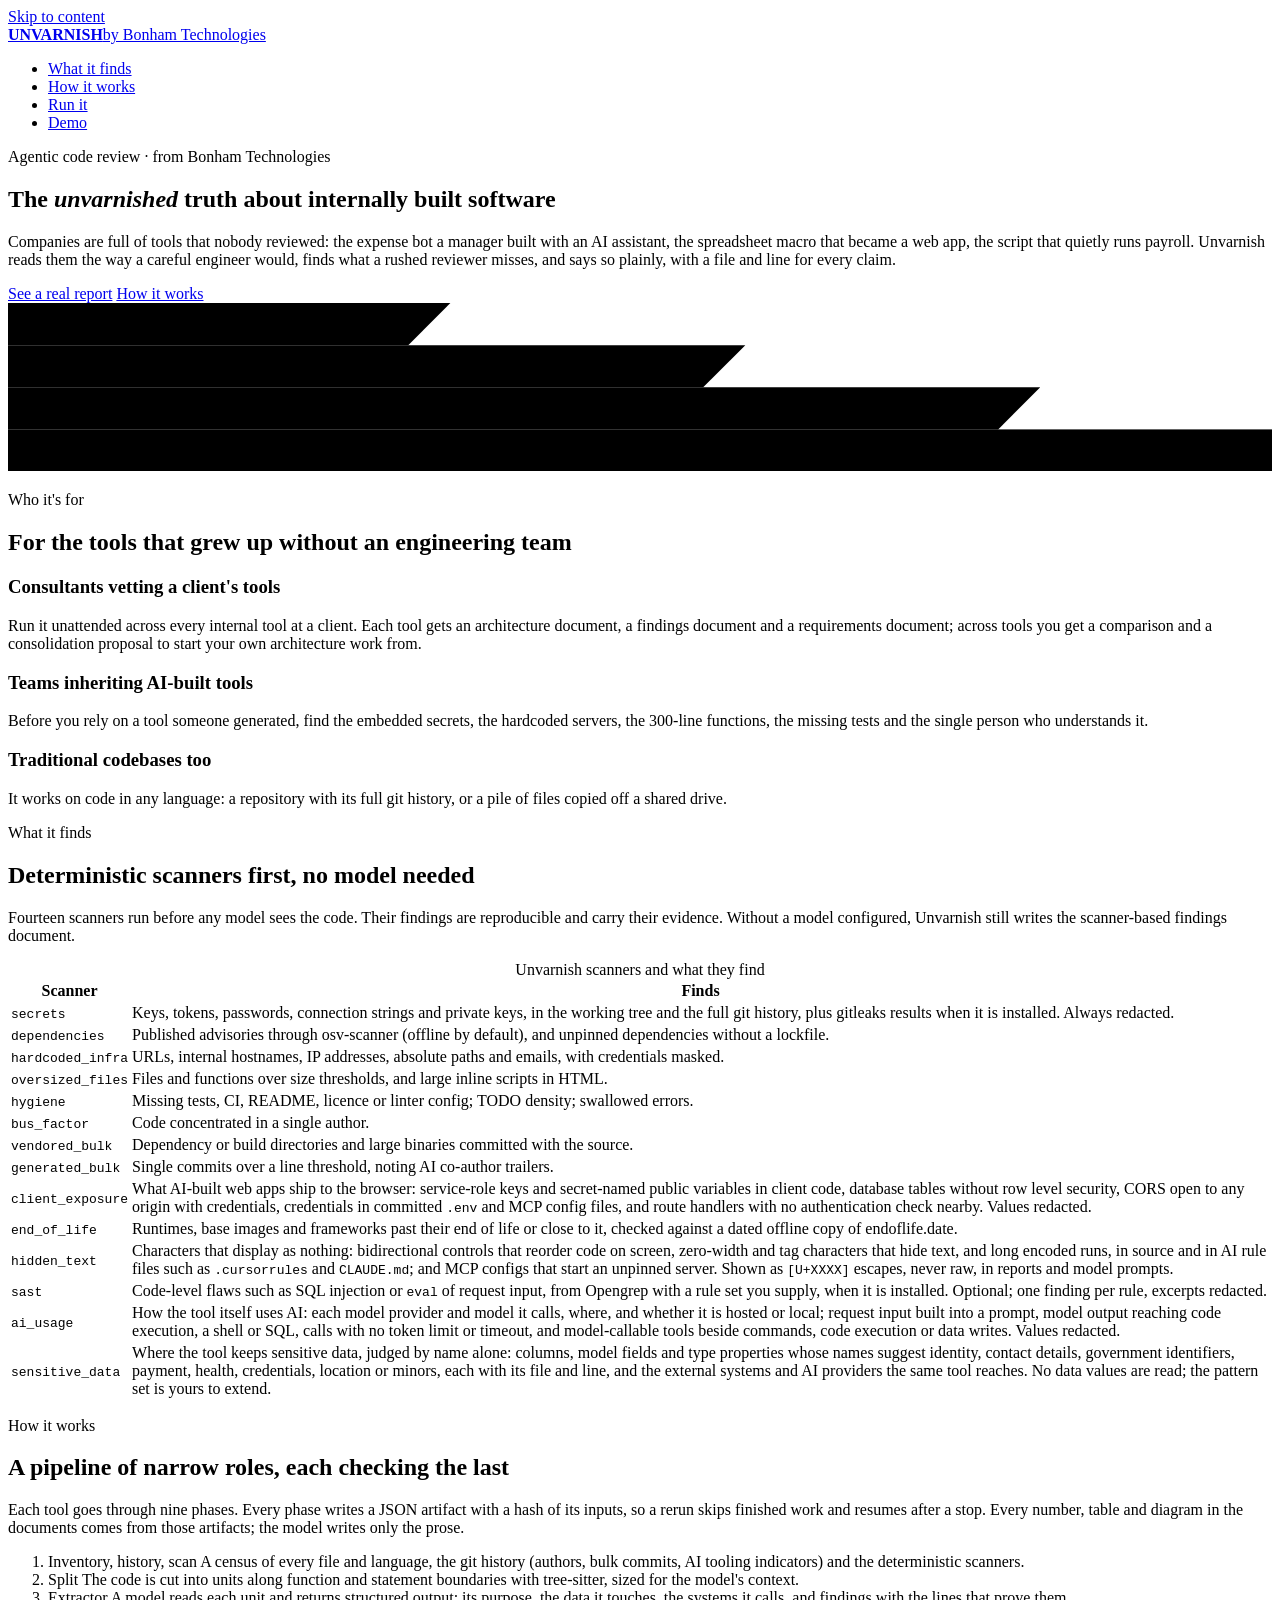
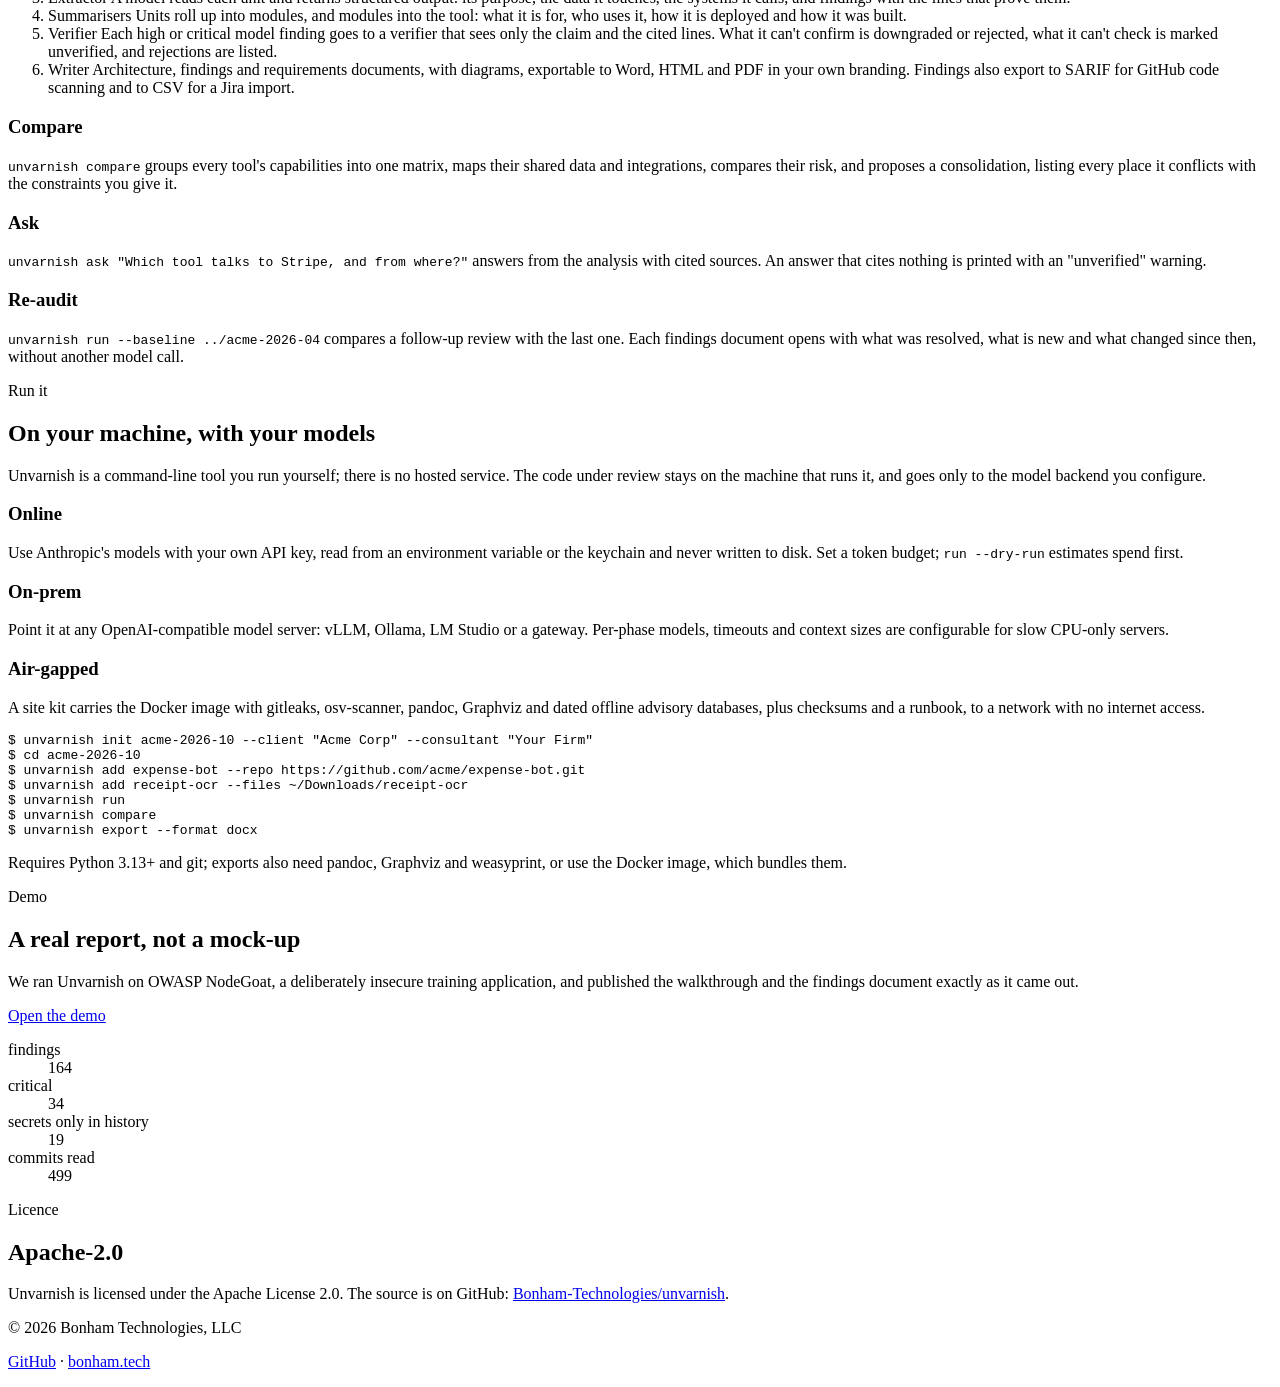
==== commit eaa0bc06: "Merge 6107d3f43eb3d922bcb4c9d5e6017919c46533de into db8997da9f9211f68d7d0239e3c4561591ef38d4" ====
--- a/site/index.html
+++ b/site/index.html
@@ -137,7 +137,7 @@
                         <tr><td><code>hidden_text</code></td><td>Characters that display as nothing: bidirectional controls that reorder code on screen, zero-width and tag characters that hide text, and long encoded runs, in source and in AI rule files such as <code>.cursorrules</code> and <code>CLAUDE.md</code>; and MCP configs that start an unpinned server. Shown as <code>[U+XXXX]</code> escapes, never raw, in reports and model prompts.</td></tr>
                         <tr><td><code>sast</code></td><td>Code-level flaws such as SQL injection or <code>eval</code> of request input, from Opengrep with a rule set you supply, when it is installed. Optional; one finding per rule, excerpts redacted.</td></tr>
                         <tr><td><code>ai_usage</code></td><td>How the tool itself uses AI: each model provider and model it calls, where, and whether it is hosted or local; request input built into a prompt, model output reaching code execution, a shell or SQL, calls with no token limit or timeout, and model-callable tools beside commands, code execution or data writes. Values redacted.</td></tr>
-                        <tr><td><code>deployment_exposure</code></td><td>How the tool is exposed once deployed, from its Compose files, Dockerfiles, Kubernetes manifests and Terraform: ports and database ports published on all interfaces, privileged containers, host networking, mounted Docker sockets, containers running as root, unverified downloads, literal passwords and baked-in secrets, missing resource limits, <code>latest</code> images, ingress open to the internet and public storage buckets. Offline, values redacted.</td></tr>
+                        <tr><td><code>sensitive_data</code></td><td>Where the tool keeps sensitive data, judged by name alone: columns, model fields and type properties whose names suggest identity, contact details, government identifiers, payment, health, credentials, location or minors, each with its file and line, and the external systems and AI providers the same tool reaches. No data values are read; the pattern set is yours to extend.</td></tr>
                     </tbody>
                 </table>
             </div>
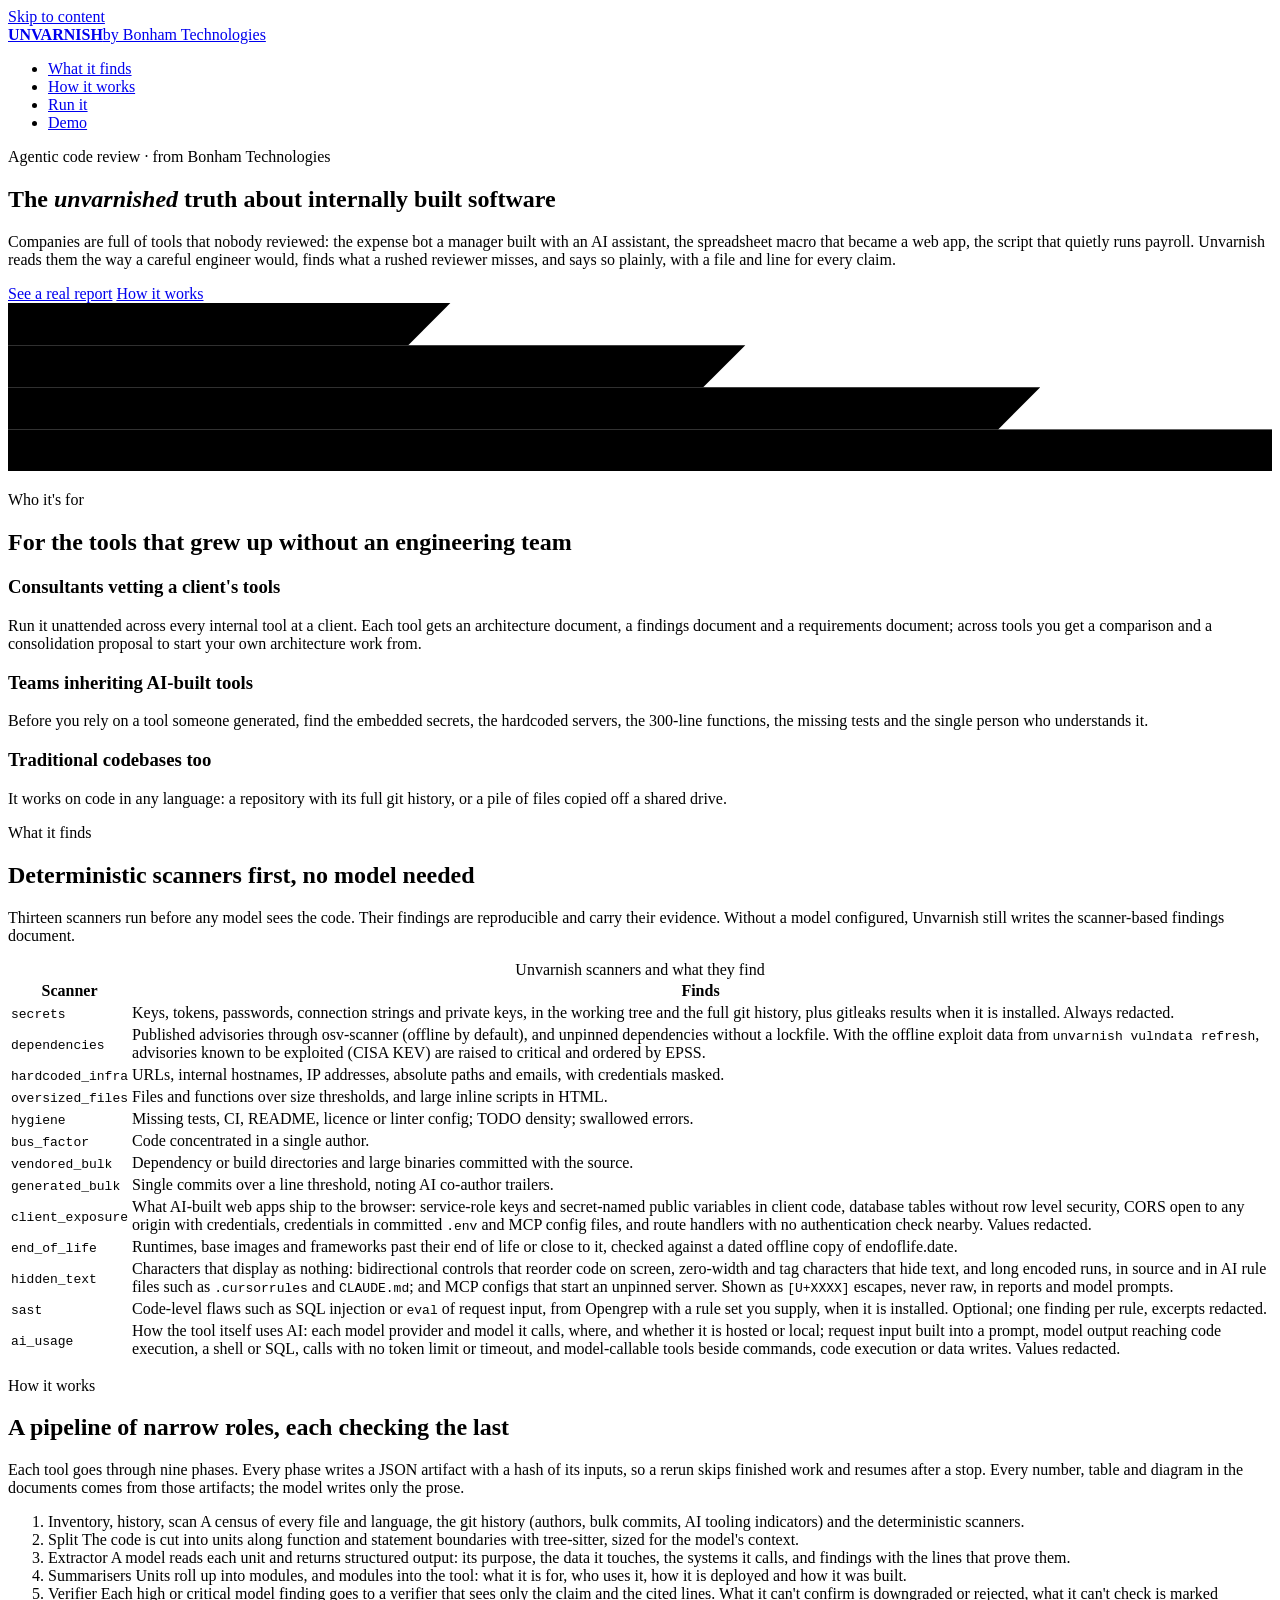
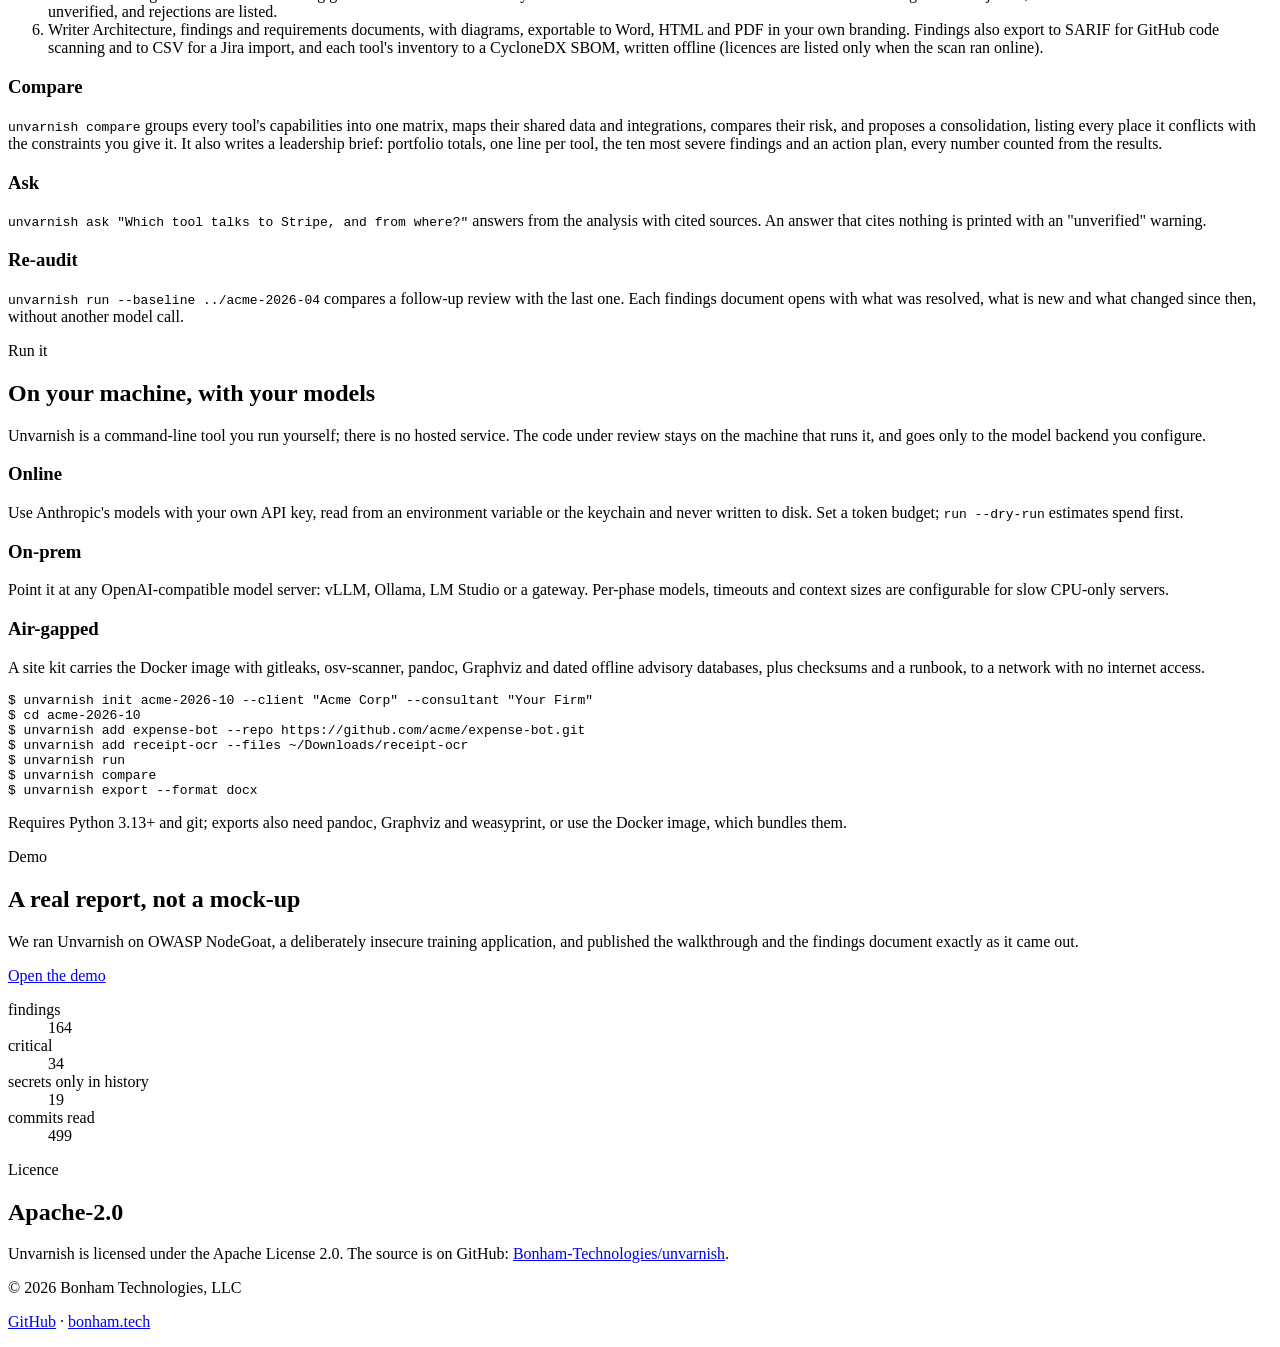
==== commit 1e77645d: "docs(site): name this week's features on unvarnish.tech (UNVAR-118) The dependencies row names the o" ====
--- a/site/index.html
+++ b/site/index.html
@@ -116,7 +116,7 @@
         <div class="container">
             <p class="eyebrow">What it finds</p>
             <h2>Deterministic scanners first, no model needed</h2>
-            <p class="section-lede">Fourteen scanners run before any model sees the code. Their
+            <p class="section-lede">Thirteen scanners run before any model sees the code. Their
                 findings are reproducible and carry their evidence. Without a model configured,
                 Unvarnish still writes the scanner-based findings document.</p>
             <div class="table-wrap">
@@ -125,7 +125,7 @@
                     <thead><tr><th scope="col">Scanner</th><th scope="col">Finds</th></tr></thead>
                     <tbody>
                         <tr><td><code>secrets</code></td><td>Keys, tokens, passwords, connection strings and private keys, in the working tree and the full git history, plus gitleaks results when it is installed. Always redacted.</td></tr>
-                        <tr><td><code>dependencies</code></td><td>Published advisories through osv-scanner (offline by default), and unpinned dependencies without a lockfile.</td></tr>
+                        <tr><td><code>dependencies</code></td><td>Published advisories through osv-scanner (offline by default), and unpinned dependencies without a lockfile. With the offline exploit data from <code>unvarnish vulndata refresh</code>, advisories known to be exploited (CISA KEV) are raised to critical and ordered by EPSS.</td></tr>
                         <tr><td><code>hardcoded_infra</code></td><td>URLs, internal hostnames, IP addresses, absolute paths and emails, with credentials masked.</td></tr>
                         <tr><td><code>oversized_files</code></td><td>Files and functions over size thresholds, and large inline scripts in HTML.</td></tr>
                         <tr><td><code>hygiene</code></td><td>Missing tests, CI, README, licence or linter config; TODO density; swallowed errors.</td></tr>
@@ -137,7 +137,6 @@
                         <tr><td><code>hidden_text</code></td><td>Characters that display as nothing: bidirectional controls that reorder code on screen, zero-width and tag characters that hide text, and long encoded runs, in source and in AI rule files such as <code>.cursorrules</code> and <code>CLAUDE.md</code>; and MCP configs that start an unpinned server. Shown as <code>[U+XXXX]</code> escapes, never raw, in reports and model prompts.</td></tr>
                         <tr><td><code>sast</code></td><td>Code-level flaws such as SQL injection or <code>eval</code> of request input, from Opengrep with a rule set you supply, when it is installed. Optional; one finding per rule, excerpts redacted.</td></tr>
                         <tr><td><code>ai_usage</code></td><td>How the tool itself uses AI: each model provider and model it calls, where, and whether it is hosted or local; request input built into a prompt, model output reaching code execution, a shell or SQL, calls with no token limit or timeout, and model-callable tools beside commands, code execution or data writes. Values redacted.</td></tr>
-                        <tr><td><code>sensitive_data</code></td><td>Where the tool keeps sensitive data, judged by name alone: columns, model fields and type properties whose names suggest identity, contact details, government identifiers, payment, health, credentials, location or minors, each with its file and line, and the external systems and AI providers the same tool reaches. No data values are read; the pattern set is yours to extend.</td></tr>
                     </tbody>
                 </table>
             </div>
@@ -178,7 +177,8 @@
                     <span class="step-text">Architecture, findings and requirements documents,
                     with diagrams, exportable to Word, HTML and PDF in your own branding.
                     Findings also export to SARIF for GitHub code scanning and to CSV for a
-                    Jira import.</span></li>
+                    Jira import, and each tool's inventory to a CycloneDX SBOM, written offline
+                    (licences are listed only when the scan ran online).</span></li>
             </ol>
             <div class="grid three after-steps">
                 <article class="card">
@@ -186,7 +186,9 @@
                     <p><code>unvarnish compare</code> groups every tool's capabilities into one
                         matrix, maps their shared data and integrations, compares their risk, and
                         proposes a consolidation, listing every place it conflicts with the
-                        constraints you give it.</p>
+                        constraints you give it. It also writes a leadership brief: portfolio
+                        totals, one line per tool, the ten most severe findings and an action
+                        plan, every number counted from the results.</p>
                 </article>
                 <article class="card">
                     <h3>Ask</h3>
